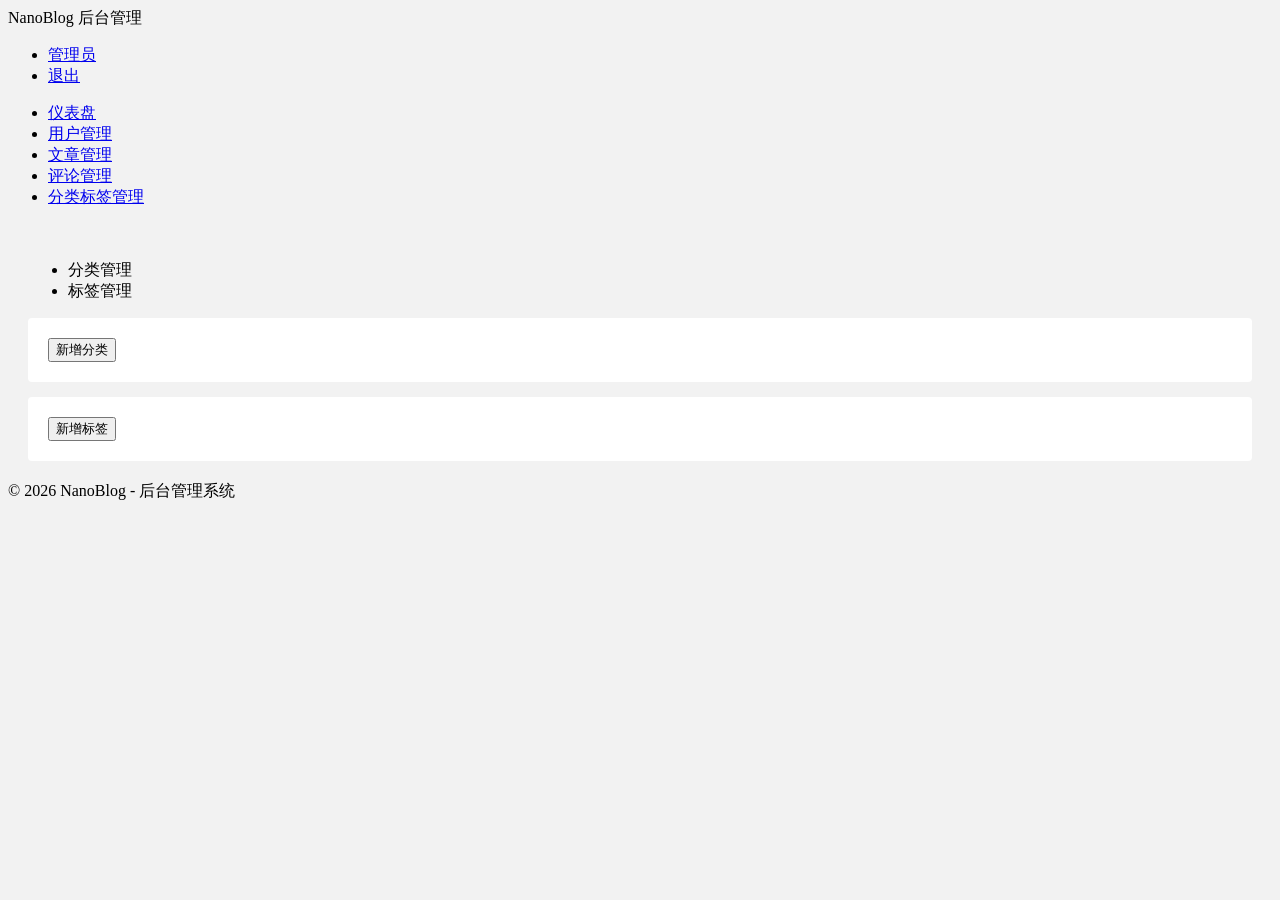
==== src/main/webapp/pages/admin/category.html @ 20801219 "1" ====
<!DOCTYPE html>
<html lang="zh-CN">
<head>
    <meta charset="UTF-8">
    <meta name="viewport" content="width=device-width, initial-scale=1.0">
    <title>分类标签管理 - NanoBlog后台管理</title>
    <link rel="stylesheet" href="/static/lib/layui/css/layui.css">
    <style>
        body { background-color: #f2f2f2; }
        .layui-layout-admin .layui-body { padding: 20px; }
        .tab-content { background: #fff; padding: 20px; border-radius: 4px; margin-top: 15px; }
    </style>
</head>
<body class="layui-layout-body">
<div class="layui-layout layui-layout-admin">
    <!-- 头部 -->
    <div class="layui-header">
        <div class="layui-logo">NanoBlog 后台管理</div>
        <ul class="layui-nav layui-layout-right">
            <li class="layui-nav-item"><a href="javascript:;" id="adminName">管理员</a></li>
            <li class="layui-nav-item"><a href="javascript:;" id="logout">退出</a></li>
        </ul>
    </div>

    <!-- 左侧导航 -->
    <div class="layui-side layui-bg-black">
        <div class="layui-side-scroll">
            <ul class="layui-nav layui-nav-tree" lay-filter="test">
                <li class="layui-nav-item"><a href="dashboard.html">仪表盘</a></li>
                <li class="layui-nav-item"><a href="user.html">用户管理</a></li>
                <li class="layui-nav-item"><a href="post.html">文章管理</a></li>
                <li class="layui-nav-item"><a href="comment.html">评论管理</a></li>
                <li class="layui-nav-item layui-this"><a href="category.html">分类标签管理</a></li>
            </ul>
        </div>
    </div>

    <!-- 内容主体区域 -->
    <div class="layui-body">
        <div class="layui-tab layui-tab-brief" lay-filter="mainTab">
            <ul class="layui-tab-title">
                <li class="layui-this">分类管理</li>
                <li>标签管理</li>
            </ul>
            <div class="layui-tab-content">
                <!-- 分类管理 -->
                <div class="layui-tab-item layui-show">
                    <div class="tab-content">
                        <button class="layui-btn" id="addCategoryBtn">新增分类</button>
                        <table class="layui-hide" id="categoryTable" lay-filter="categoryTable"></table>
                    </div>
                </div>

                <!-- 标签管理 -->
                <div class="layui-tab-item">
                    <div class="tab-content">
                        <button class="layui-btn" id="addTagBtn">新增标签</button>
                        <table class="layui-hide" id="tagTable" lay-filter="tagTable"></table>
                    </div>
                </div>
            </div>
        </div>
    </div>

    <!-- 底部 -->
    <div class="layui-footer">© 2026 NanoBlog - 后台管理系统</div>
</div>

<!-- 操作列模板 -->
<script type="text/html" id="categoryActionTpl">
    <a class="layui-btn layui-btn-xs" lay-event="edit">编辑</a>
    <a class="layui-btn layui-btn-danger layui-btn-xs" lay-event="delete">删除</a>
</script>

<script type="text/html" id="tagActionTpl">
    <a class="layui-btn layui-btn-danger layui-btn-xs" lay-event="delete">删除</a>
</script>

<script src="/static/lib/layui/layui.js"></script>
<script>
    layui.use(['element', 'table', 'layer', 'form'], function(){
        var element = layui.element;
        var table = layui.table;
        var layer = layui.layer;
        var form = layui.form;
        var $ = layui.$;

        // ===================== 分类管理 =====================
        
        // 渲染分类表格
        var categoryTableIns = table.render({
            elem: '#categoryTable',
            url: '/category/list',
            page: false,
            cols: [[
                {field: 'id', title: 'ID', width: 80},
                {field: 'categoryName', title: '分类名称', width: 200},
                {field: 'categorySlug', title: 'Slug', width: 200},
                {field: 'sortOrder', title: '排序', width: 100},
                {title: '操作', width: 150, toolbar: '#categoryActionTpl'}
            ]],
            response: {
                statusCode: 200
            },
            parseData: function(res) {
                return {
                    "code": res.code,
                    "msg": res.msg,
                    "data": res.data
                };
            }
        });

        // 新增分类
        $('#addCategoryBtn').click(function() {
            layer.open({
                type: 1,
                title: '新增分类',
                area: ['500px', '300px'],
                content: '<div style="padding: 20px;">' +
                    '<form class="layui-form" lay-filter="categoryForm">' +
                    '<div class="layui-form-item">' +
                    '<label class="layui-form-label">分类名称</label>' +
                    '<div class="layui-input-block">' +
                    '<input type="text" name="categoryName" required lay-verify="required" placeholder="请输入分类名称" class="layui-input">' +
                    '</div>' +
                    '</div>' +
                    '<div class="layui-form-item">' +
                    '<label class="layui-form-label">Slug</label>' +
                    '<div class="layui-input-block">' +
                    '<input type="text" name="categorySlug" placeholder="请输入slug（可选）" class="layui-input">' +
                    '</div>' +
                    '</div>' +
                    '<div class="layui-form-item">' +
                    '<label class="layui-form-label">排序</label>' +
                    '<div class="layui-input-block">' +
                    '<input type="number" name="sortOrder" value="0" class="layui-input">' +
                    '</div>' +
                    '</div>' +
                    '<div class="layui-form-item">' +
                    '<div class="layui-input-block">' +
                    '<button class="layui-btn" lay-submit lay-filter="submitCategory">提交</button>' +
                    '<button type="reset" class="layui-btn layui-btn-primary">重置</button>' +
                    '</div>' +
                    '</div>' +
                    '</form>' +
                    '</div>',
                success: function(layero, index) {
                    form.render();
                    
                    form.on('submit(submitCategory)', function(data) {
                        $.ajax({
                            url: '/admin/category/add',
                            type: 'POST',
                            contentType: 'application/json',
                            data: JSON.stringify(data.field),
                            success: function(res) {
                                if (res.code === 200) {
                                    layer.msg('添加成功');
                                    layer.close(index);
                                    categoryTableIns.reload();
                                } else {
                                    layer.msg(res.msg || '添加失败');
                                }
                            },
                            error: function() {
                                layer.msg('网络错误');
                            }
                        });
                        return false;
                    });
                }
            });
        });

        // 监听分类工具条
        table.on('tool(categoryTable)', function(obj){
            var data = obj.data;
            var layEvent = obj.event;

            if(layEvent === 'edit'){
                layer.open({
                    type: 1,
                    title: '编辑分类',
                    area: ['500px', '300px'],
                    content: '<div style="padding: 20px;">' +
                        '<form class="layui-form" lay-filter="editCategoryForm">' +
                        '<div class="layui-form-item">' +
                        '<label class="layui-form-label">分类名称</label>' +
                        '<div class="layui-input-block">' +
                        '<input type="text" name="categoryName" value="' + data.categoryName + '" required lay-verify="required" class="layui-input">' +
                        '</div>' +
                        '</div>' +
                        '<div class="layui-form-item">' +
                        '<label class="layui-form-label">排序</label>' +
                        '<div class="layui-input-block">' +
                        '<input type="number" name="sortOrder" value="' + data.sortOrder + '" class="layui-input">' +
                        '</div>' +
                        '</div>' +
                        '<div class="layui-form-item">' +
                        '<div class="layui-input-block">' +
                        '<button class="layui-btn" lay-submit lay-filter="submitEditCategory">提交</button>' +
                        '</div>' +
                        '</div>' +
                        '</form>' +
                        '</div>',
                    success: function(layero, index) {
                        form.render();
                        
                        form.on('submit(submitEditCategory)', function(formData) {
                            $.ajax({
                                url: '/admin/category/' + data.id,
                                type: 'PUT',
                                contentType: 'application/json',
                                data: JSON.stringify(formData.field),
                                success: function(res) {
                                    if (res.code === 200) {
                                        layer.msg('修改成功');
                                        layer.close(index);
                                        categoryTableIns.reload();
                                    } else {
                                        layer.msg(res.msg || '修改失败');
                                    }
                                },
                                error: function() {
                                    layer.msg('网络错误');
                                }
                            });
                            return false;
                        });
                    }
                });
            } else if(layEvent === 'delete'){
                layer.confirm('确定要删除该分类吗？如果该分类下还有文章将无法删除。', function(index){
                    $.ajax({
                        url: '/admin/category/' + data.id,
                        type: 'DELETE',
                        success: function(res) {
                            if (res.code === 200) {
                                layer.msg('删除成功');
                                obj.del();
                            } else {
                                layer.msg(res.msg || '删除失败');
                            }
                        },
                        error: function() {
                            layer.msg('网络错误');
                        }
                    });
                    layer.close(index);
                });
            }
        });

        // ===================== 标签管理 =====================
        
        // 渲染标签表格
        var tagTableIns = table.render({
            elem: '#tagTable',
            url: '/tag/list',
            page: false,
            cols: [[
                {field: 'id', title: 'ID', width: 80},
                {field: 'tagName', title: '标签名称', width: 200},
                {field: 'tagSlug', title: 'Slug', width: 200},
                {title: '操作', width: 100, toolbar: '#tagActionTpl'}
            ]],
            response: {
                statusCode: 200
            },
            parseData: function(res) {
                return {
                    "code": res.code,
                    "msg": res.msg,
                    "data": res.data
                };
            }
        });

        // 新增标签
        $('#addTagBtn').click(function() {
            layer.open({
                type: 1,
                title: '新增标签',
                area: ['500px', '250px'],
                content: '<div style="padding: 20px;">' +
                    '<form class="layui-form" lay-filter="tagForm">' +
                    '<div class="layui-form-item">' +
                    '<label class="layui-form-label">标签名称</label>' +
                    '<div class="layui-input-block">' +
                    '<input type="text" name="tagName" required lay-verify="required" placeholder="请输入标签名称" class="layui-input">' +
                    '</div>' +
                    '</div>' +
                    '<div class="layui-form-item">' +
                    '<label class="layui-form-label">Slug</label>' +
                    '<div class="layui-input-block">' +
                    '<input type="text" name="tagSlug" placeholder="请输入slug（可选）" class="layui-input">' +
                    '</div>' +
                    '</div>' +
                    '<div class="layui-form-item">' +
                    '<div class="layui-input-block">' +
                    '<button class="layui-btn" lay-submit lay-filter="submitTag">提交</button>' +
                    '<button type="reset" class="layui-btn layui-btn-primary">重置</button>' +
                    '</div>' +
                    '</div>' +
                    '</form>' +
                    '</div>',
                success: function(layero, index) {
                    form.render();
                    
                    form.on('submit(submitTag)', function(data) {
                        $.ajax({
                            url: '/admin/tag/add',
                            type: 'POST',
                            contentType: 'application/json',
                            data: JSON.stringify(data.field),
                            success: function(res) {
                                if (res.code === 200) {
                                    layer.msg('添加成功');
                                    layer.close(index);
                                    tagTableIns.reload();
                                } else {
                                    layer.msg(res.msg || '添加失败');
                                }
                            },
                            error: function() {
                                layer.msg('网络错误');
                            }
                        });
                        return false;
                    });
                }
            });
        });

        // 监听标签工具条
        table.on('tool(tagTable)', function(obj){
            var data = obj.data;
            var layEvent = obj.event;

            if(layEvent === 'delete'){
                layer.confirm('确定要删除该标签吗？', function(index){
                    $.ajax({
                        url: '/admin/tag/' + data.id,
                        type: 'DELETE',
                        success: function(res) {
                            if (res.code === 200) {
                                layer.msg('删除成功');
                                obj.del();
                            } else {
                                layer.msg(res.msg || '删除失败');
                            }
                        },
                        error: function() {
                            layer.msg('网络错误');
                        }
                    });
                    layer.close(index);
                });
            }
        });

        // 退出登录
        $('#logout').click(function() {
            layer.confirm('确定要退出吗？', function(index){
                $.post('/user/logout', function(res) {
                    if (res.code === 200) {
                        window.location.href = '/pages/front/login.html';
                    }
                });
                layer.close(index);
            });
        });
    });
</script>
</body>
</html>
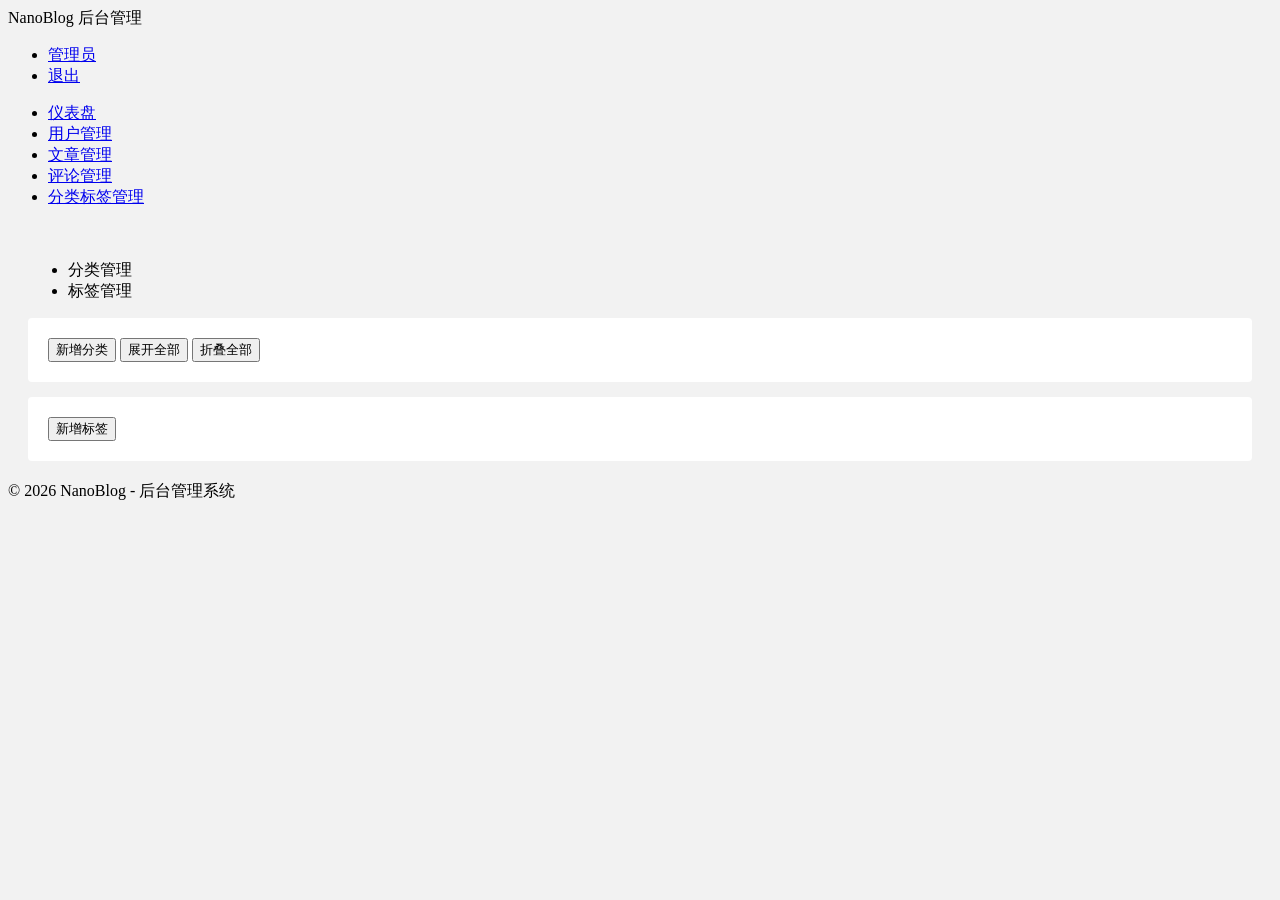
==== commit bef5875f: "1" ====
--- a/src/main/webapp/pages/admin/category.html
+++ b/src/main/webapp/pages/admin/category.html
@@ -9,6 +9,7 @@
         body { background-color: #f2f2f2; }
         .layui-layout-admin .layui-body { padding: 20px; }
         .tab-content { background: #fff; padding: 20px; border-radius: 4px; margin-top: 15px; }
+        .layui-table-tree-nodeIcon > i { font-size: 16px; }
     </style>
 </head>
 <body class="layui-layout-body">
@@ -47,6 +48,8 @@
                 <div class="layui-tab-item layui-show">
                     <div class="tab-content">
                         <button class="layui-btn" id="addCategoryBtn">新增分类</button>
+                        <button class="layui-btn layui-btn-normal" id="expandAllBtn">展开全部</button>
+                        <button class="layui-btn layui-btn-warm" id="collapseAllBtn">折叠全部</button>
                         <table class="layui-hide" id="categoryTable" lay-filter="categoryTable"></table>
                     </div>
                 </div>
@@ -86,18 +89,30 @@
         var $ = layui.$;
 
         // ===================== 分类管理 =====================
-        
-        // 渲染分类表格
+
+        // 渲染分类表格（树形结构）
         var categoryTableIns = table.render({
             elem: '#categoryTable',
             url: '/category/list',
             page: false,
+            height: 'full-200',
+            tree: {
+                idName: 'id',
+                pidName: 'parentId',
+                childName: 'children'
+            },
             cols: [[
-                {field: 'id', title: 'ID', width: 80},
-                {field: 'categoryName', title: '分类名称', width: 200},
+                {field: 'id', title: 'ID', width: 80, sort: true},
+                {field: 'categoryName', title: '分类名称', minWidth: 200, templet: function(d) {
+                        var icon = d.children && d.children.length > 0 ? '&#xe625;' : '&#xe626;';
+                        return '<i class="layui-icon" style="margin-right: 5px;">' + icon + '</i>' + d.categoryName;
+                    }},
                 {field: 'categorySlug', title: 'Slug', width: 200},
-                {field: 'sortOrder', title: '排序', width: 100},
-                {title: '操作', width: 150, toolbar: '#categoryActionTpl'}
+                {field: 'sortOrder', title: '排序', width: 100, sort: true},
+                {field: 'status', title: '状态', width: 100, templet: function(d) {
+                        return d.status === 1 ? '<span style="color: #5FB878;">启用</span>' : '<span style="color: #FF5722;">禁用</span>';
+                    }},
+                {title: '操作', width: 150, toolbar: '#categoryActionTpl', fixed: 'right'}
             ]],
             response: {
                 statusCode: 200
@@ -108,118 +123,115 @@
                     "msg": res.msg,
                     "data": res.data
                 };
+            },
+            done: function(res, curr, count) {
+                console.log('树形表格加载完成', count);
             }
         });
+
+        // 展开全部
+        $('#expandAllBtn').click(function() {
+            $('.layui-table-tree-flexIcon').each(function() {
+                if ($(this).hasClass('layui-table-tree-expand')) {
+                    $(this).trigger('click');
+                }
+            });
+        });
+
+        // 折叠全部
+        $('#collapseAllBtn').click(function() {
+            $('.layui-table-tree-flexIcon').each(function() {
+                if ($(this).hasClass('layui-table-tree-pack')) {
+                    $(this).trigger('click');
+                }
+            });
+        });
+
+        // 获取分类列表用于父分类选择
+        function getCategoryList(callback) {
+            $.get('/category/list', function(res) {
+                if (res.code === 200) {
+                    callback(res.data);
+                } else {
+                    layer.msg('获取分类列表失败');
+                }
+            }).fail(function() {
+                layer.msg('网络错误');
+            });
+        }
 
         // 新增分类
         $('#addCategoryBtn').click(function() {
-            layer.open({
-                type: 1,
-                title: '新增分类',
-                area: ['500px', '300px'],
-                content: '<div style="padding: 20px;">' +
-                    '<form class="layui-form" lay-filter="categoryForm">' +
-                    '<div class="layui-form-item">' +
-                    '<label class="layui-form-label">分类名称</label>' +
-                    '<div class="layui-input-block">' +
-                    '<input type="text" name="categoryName" required lay-verify="required" placeholder="请输入分类名称" class="layui-input">' +
-                    '</div>' +
-                    '</div>' +
-                    '<div class="layui-form-item">' +
-                    '<label class="layui-form-label">Slug</label>' +
-                    '<div class="layui-input-block">' +
-                    '<input type="text" name="categorySlug" placeholder="请输入slug（可选）" class="layui-input">' +
-                    '</div>' +
-                    '</div>' +
-                    '<div class="layui-form-item">' +
-                    '<label class="layui-form-label">排序</label>' +
-                    '<div class="layui-input-block">' +
-                    '<input type="number" name="sortOrder" value="0" class="layui-input">' +
-                    '</div>' +
-                    '</div>' +
-                    '<div class="layui-form-item">' +
-                    '<div class="layui-input-block">' +
-                    '<button class="layui-btn" lay-submit lay-filter="submitCategory">提交</button>' +
-                    '<button type="reset" class="layui-btn layui-btn-primary">重置</button>' +
-                    '</div>' +
-                    '</div>' +
-                    '</form>' +
-                    '</div>',
-                success: function(layero, index) {
-                    form.render();
-                    
-                    form.on('submit(submitCategory)', function(data) {
-                        $.ajax({
-                            url: '/admin/category/add',
-                            type: 'POST',
-                            contentType: 'application/json',
-                            data: JSON.stringify(data.field),
-                            success: function(res) {
-                                if (res.code === 200) {
-                                    layer.msg('添加成功');
-                                    layer.close(index);
-                                    categoryTableIns.reload();
-                                } else {
-                                    layer.msg(res.msg || '添加失败');
-                                }
-                            },
-                            error: function() {
-                                layer.msg('网络错误');
-                            }
-                        });
-                        return false;
-                    });
-                }
-            });
-        });
-
-        // 监听分类工具条
-        table.on('tool(categoryTable)', function(obj){
-            var data = obj.data;
-            var layEvent = obj.event;
-
-            if(layEvent === 'edit'){
+            getCategoryList(function(categoryList) {
+                var parentOptions = '<option value="0">无（作为顶级分类）</option>';
+                categoryList.forEach(function(cat) {
+                    parentOptions += '<option value="' + cat.id + '">' + cat.categoryName + '</option>';
+                });
+
                 layer.open({
                     type: 1,
-                    title: '编辑分类',
-                    area: ['500px', '300px'],
+                    title: '新增分类',
+                    area: ['500px', '380px'],
                     content: '<div style="padding: 20px;">' +
-                        '<form class="layui-form" lay-filter="editCategoryForm">' +
+                        '<form class="layui-form" lay-filter="categoryForm">' +
+                        '<div class="layui-form-item">' +
+                        '<label class="layui-form-label">父分类</label>' +
+                        '<div class="layui-input-block">' +
+                        '<select name="parentId">' + parentOptions + '</select>' +
+                        '</div>' +
+                        '</div>' +
                         '<div class="layui-form-item">' +
                         '<label class="layui-form-label">分类名称</label>' +
                         '<div class="layui-input-block">' +
-                        '<input type="text" name="categoryName" value="' + data.categoryName + '" required lay-verify="required" class="layui-input">' +
+                        '<input type="text" name="categoryName" required lay-verify="required" placeholder="请输入分类名称" class="layui-input">' +
+                        '</div>' +
+                        '</div>' +
+                        '<div class="layui-form-item">' +
+                        '<label class="layui-form-label">Slug</label>' +
+                        '<div class="layui-input-block">' +
+                        '<input type="text" name="categorySlug" placeholder="请输入slug（可选）" class="layui-input">' +
                         '</div>' +
                         '</div>' +
                         '<div class="layui-form-item">' +
                         '<label class="layui-form-label">排序</label>' +
                         '<div class="layui-input-block">' +
-                        '<input type="number" name="sortOrder" value="' + data.sortOrder + '" class="layui-input">' +
-                        '</div>' +
-                        '</div>' +
-                        '<div class="layui-form-item">' +
-                        '<div class="layui-input-block">' +
-                        '<button class="layui-btn" lay-submit lay-filter="submitEditCategory">提交</button>' +
+                        '<input type="number" name="sortOrder" value="0" class="layui-input">' +
+                        '</div>' +
+                        '</div>' +
+                        '<div class="layui-form-item">' +
+                        '<label class="layui-form-label">状态</label>' +
+                        '<div class="layui-input-block">' +
+                        '<input type="radio" name="status" value="1" title="启用" checked>' +
+                        '<input type="radio" name="status" value="0" title="禁用">' +
+                        '</div>' +
+                        '</div>' +
+                        '<div class="layui-form-item">' +
+                        '<div class="layui-input-block">' +
+                        '<button class="layui-btn" lay-submit lay-filter="submitCategory">提交</button>' +
+                        '<button type="reset" class="layui-btn layui-btn-primary">重置</button>' +
                         '</div>' +
                         '</div>' +
                         '</form>' +
                         '</div>',
                     success: function(layero, index) {
                         form.render();
-                        
-                        form.on('submit(submitEditCategory)', function(formData) {
+
+                        form.on('submit(submitCategory)', function(data) {
+                            data.field.parentId = parseInt(data.field.parentId) || 0;
+                            data.field.sortOrder = parseInt(data.field.sortOrder) || 0;
+                            data.field.status = parseInt(data.field.status);
                             $.ajax({
-                                url: '/admin/category/' + data.id,
-                                type: 'PUT',
+                                url: '/admin/category/add',
+                                type: 'POST',
                                 contentType: 'application/json',
-                                data: JSON.stringify(formData.field),
+                                data: JSON.stringify(data.field),
                                 success: function(res) {
                                     if (res.code === 200) {
-                                        layer.msg('修改成功');
+                                        layer.msg('添加成功');
                                         layer.close(index);
                                         categoryTableIns.reload();
                                     } else {
-                                        layer.msg(res.msg || '修改失败');
+                                        layer.msg(res.msg || '添加失败');
                                     }
                                 },
                                 error: function() {
@@ -230,15 +242,104 @@
                         });
                     }
                 });
+            });
+        });
+
+        // 监听分类工具条
+        table.on('tool(categoryTable)', function(obj){
+            var data = obj.data;
+            var layEvent = obj.event;
+
+            if(layEvent === 'edit'){
+                getCategoryList(function(categoryList) {
+                    var parentOptions = '<option value="0">无（作为顶级分类）</option>';
+                    categoryList.forEach(function(cat) {
+                        if (cat.id !== data.id) {
+                            var selected = cat.parentId === data.parentId && cat.id === data.parentId ? 'selected' : '';
+                            if (data.parentId && cat.id == data.parentId) {
+                                selected = 'selected';
+                            }
+                            parentOptions += '<option value="' + cat.id + '" ' + selected + '>' + cat.categoryName + '</option>';
+                        }
+                    });
+
+                    layer.open({
+                        type: 1,
+                        title: '编辑分类',
+                        area: ['500px', '380px'],
+                        content: '<div style="padding: 20px;">' +
+                            '<form class="layui-form" lay-filter="editCategoryForm">' +
+                            '<div class="layui-form-item">' +
+                            '<label class="layui-form-label">父分类</label>' +
+                            '<div class="layui-input-block">' +
+                            '<select name="parentId">' + parentOptions + '</select>' +
+                            '</div>' +
+                            '</div>' +
+                            '<div class="layui-form-item">' +
+                            '<label class="layui-form-label">分类名称</label>' +
+                            '<div class="layui-input-block">' +
+                            '<input type="text" name="categoryName" value="' + data.categoryName + '" required lay-verify="required" class="layui-input">' +
+                            '</div>' +
+                            '</div>' +
+                            '<div class="layui-form-item">' +
+                            '<label class="layui-form-label">排序</label>' +
+                            '<div class="layui-input-block">' +
+                            '<input type="number" name="sortOrder" value="' + data.sortOrder + '" class="layui-input">' +
+                            '</div>' +
+                            '</div>' +
+                            '<div class="layui-form-item">' +
+                            '<label class="layui-form-label">状态</label>' +
+                            '<div class="layui-input-block">' +
+                            '<input type="radio" name="status" value="1" title="启用"' + (data.status === 1 ? ' checked' : '') + '>' +
+                            '<input type="radio" name="status" value="0" title="禁用"' + (data.status === 0 ? ' checked' : '') + '>' +
+                            '</div>' +
+                            '</div>' +
+                            '<div class="layui-form-item">' +
+                            '<div class="layui-input-block">' +
+                            '<button class="layui-btn" lay-submit lay-filter="submitEditCategory">提交</button>' +
+                            '</div>' +
+                            '</div>' +
+                            '</form>' +
+                            '</div>',
+                        success: function(layero, index) {
+                            form.render();
+
+                            form.on('submit(submitEditCategory)', function(formData) {
+                                formData.field.parentId = parseInt(formData.field.parentId) || 0;
+                                formData.field.sortOrder = parseInt(formData.field.sortOrder) || 0;
+                                formData.field.status = parseInt(formData.field.status);
+                                $.ajax({
+                                    url: '/admin/category/' + data.id,
+                                    type: 'PUT',
+                                    contentType: 'application/json',
+                                    data: JSON.stringify(formData.field),
+                                    success: function(res) {
+                                        if (res.code === 200) {
+                                            layer.msg('修改成功');
+                                            layer.close(index);
+                                            categoryTableIns.reload();
+                                        } else {
+                                            layer.msg(res.msg || '修改失败');
+                                        }
+                                    },
+                                    error: function() {
+                                        layer.msg('网络错误');
+                                    }
+                                });
+                                return false;
+                            });
+                        }
+                    });
+                });
             } else if(layEvent === 'delete'){
-                layer.confirm('确定要删除该分类吗？如果该分类下还有文章将无法删除。', function(index){
+                layer.confirm('确定要删除该分类吗？如果该分类下还有文章或子分类将无法删除。', function(index){
                     $.ajax({
                         url: '/admin/category/' + data.id,
                         type: 'DELETE',
                         success: function(res) {
                             if (res.code === 200) {
                                 layer.msg('删除成功');
-                                obj.del();
+                                categoryTableIns.reload();
                             } else {
                                 layer.msg(res.msg || '删除失败');
                             }
@@ -253,7 +354,7 @@
         });
 
         // ===================== 标签管理 =====================
-        
+
         // 渲染标签表格
         var tagTableIns = table.render({
             elem: '#tagTable',
@@ -307,7 +408,7 @@
                     '</div>',
                 success: function(layero, index) {
                     form.render();
-                    
+
                     form.on('submit(submitTag)', function(data) {
                         $.ajax({
                             url: '/admin/tag/add',
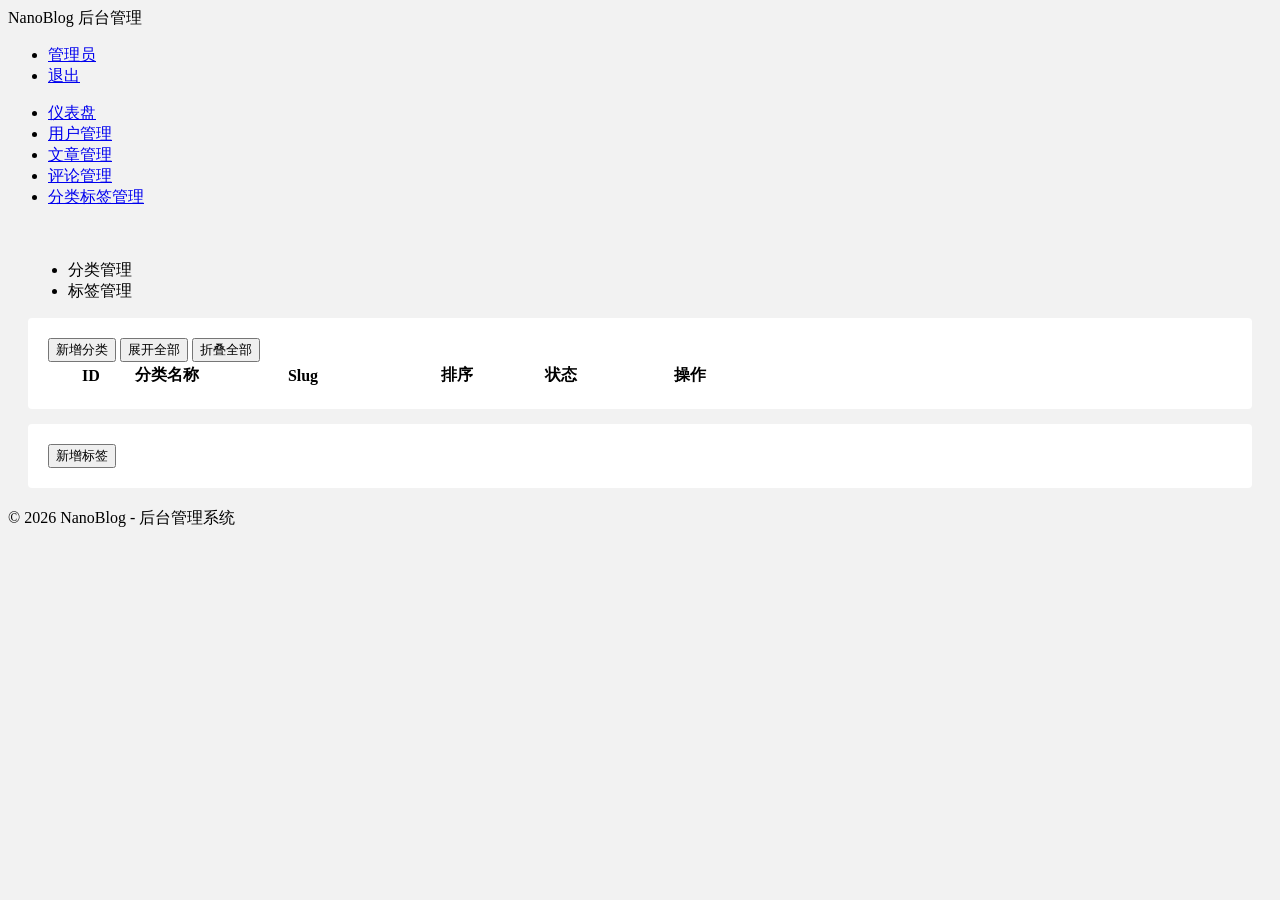
==== commit cf216369: "1" ====
--- a/src/main/webapp/pages/admin/category.html
+++ b/src/main/webapp/pages/admin/category.html
@@ -9,7 +9,11 @@
         body { background-color: #f2f2f2; }
         .layui-layout-admin .layui-body { padding: 20px; }
         .tab-content { background: #fff; padding: 20px; border-radius: 4px; margin-top: 15px; }
-        .layui-table-tree-nodeIcon > i { font-size: 16px; }
+        .tree-indent { display: inline-block; width: 20px; }
+        .tree-icon { cursor: pointer; margin-right: 5px; user-select: none; }
+        .tree-icon:hover { color: #1E9FFF; }
+        .child-row { display: none; }
+        .child-row.show { display: table-row; }
     </style>
 </head>
 <body class="layui-layout-body">
@@ -50,7 +54,20 @@
                         <button class="layui-btn" id="addCategoryBtn">新增分类</button>
                         <button class="layui-btn layui-btn-normal" id="expandAllBtn">展开全部</button>
                         <button class="layui-btn layui-btn-warm" id="collapseAllBtn">折叠全部</button>
-                        <table class="layui-hide" id="categoryTable" lay-filter="categoryTable"></table>
+                        <table class="layui-table" id="categoryTable" lay-size="sm">
+                            <thead>
+                                <tr>
+                                    <th width="80">ID</th>
+                                    <th>分类名称</th>
+                                    <th width="200">Slug</th>
+                                    <th width="100">排序</th>
+                                    <th width="100">状态</th>
+                                    <th width="150">操作</th>
+                                </tr>
+                            </thead>
+                            <tbody id="categoryTableBody">
+                            </tbody>
+                        </table>
                     </div>
                 </div>
 
@@ -69,82 +86,126 @@
     <div class="layui-footer">© 2026 NanoBlog - 后台管理系统</div>
 </div>
 
-<!-- 操作列模板 -->
-<script type="text/html" id="categoryActionTpl">
-    <a class="layui-btn layui-btn-xs" lay-event="edit">编辑</a>
-    <a class="layui-btn layui-btn-danger layui-btn-xs" lay-event="delete">删除</a>
-</script>
-
-<script type="text/html" id="tagActionTpl">
-    <a class="layui-btn layui-btn-danger layui-btn-xs" lay-event="delete">删除</a>
-</script>
-
 <script src="/static/lib/layui/layui.js"></script>
 <script>
-    layui.use(['element', 'table', 'layer', 'form'], function(){
+    layui.use(['element', 'layer', 'form'], function(){
         var element = layui.element;
-        var table = layui.table;
         var layer = layui.layer;
         var form = layui.form;
         var $ = layui.$;
 
         // ===================== 分类管理 =====================
 
-        // 渲染分类表格（树形结构）
-        var categoryTableIns = table.render({
-            elem: '#categoryTable',
-            url: '/category/list',
-            page: false,
-            height: 'full-200',
-            tree: {
-                idName: 'id',
-                pidName: 'parentId',
-                childName: 'children'
-            },
-            cols: [[
-                {field: 'id', title: 'ID', width: 80, sort: true},
-                {field: 'categoryName', title: '分类名称', minWidth: 200, templet: function(d) {
-                        var icon = d.children && d.children.length > 0 ? '&#xe625;' : '&#xe626;';
-                        return '<i class="layui-icon" style="margin-right: 5px;">' + icon + '</i>' + d.categoryName;
-                    }},
-                {field: 'categorySlug', title: 'Slug', width: 200},
-                {field: 'sortOrder', title: '排序', width: 100, sort: true},
-                {field: 'status', title: '状态', width: 100, templet: function(d) {
-                        return d.status === 1 ? '<span style="color: #5FB878;">启用</span>' : '<span style="color: #FF5722;">禁用</span>';
-                    }},
-                {title: '操作', width: 150, toolbar: '#categoryActionTpl', fixed: 'right'}
-            ]],
-            response: {
-                statusCode: 200
-            },
-            parseData: function(res) {
-                return {
-                    "code": res.code,
-                    "msg": res.msg,
-                    "data": res.data
-                };
-            },
-            done: function(res, curr, count) {
-                console.log('树形表格加载完成', count);
+        var allCategories = [];
+        var expandedNodes = new Set();
+
+        // 加载分类数据
+        function loadCategories() {
+            $.get('/category/list', function(res) {
+                if (res.code === 200) {
+                    allCategories = res.data;
+                    renderCategoryTree();
+                } else {
+                    layer.msg('加载分类失败');
+                }
+            }).fail(function() {
+                layer.msg('网络错误');
+            });
+        }
+
+        // 渲染分类树
+        function renderCategoryTree() {
+            var tbody = $('#categoryTableBody');
+            tbody.empty();
+
+            var parentMap = {};
+            allCategories.forEach(function(cat) {
+                var pid = cat.parentId || 0;
+                if (!parentMap[pid]) {
+                    parentMap[pid] = [];
+                }
+                parentMap[pid].push(cat);
+            });
+
+            var parents = parentMap[0] || [];
+            parents.sort(function(a, b) { return a.sortOrder - b.sortOrder; });
+
+            parents.forEach(function(parent) {
+                renderCategoryRow(tbody, parent, parentMap, 0);
+            });
+        }
+
+        // 渲染单行
+        function renderCategoryRow(tbody, category, parentMap, level) {
+            var children = parentMap[category.id] || [];
+            var hasChildren = children.length > 0;
+            var isExpanded = expandedNodes.has(category.id);
+            var indent = '';
+            for (var i = 0; i < level; i++) {
+                indent += '<span class="tree-indent"></span>';
             }
+
+            var icon = '';
+            if (hasChildren) {
+                icon = isExpanded ?
+                    '<i class="layui-icon layui-icon-down tree-icon" data-id="' + category.id + '"></i>' :
+                    '<i class="layui-icon layui-icon-right tree-icon" data-id="' + category.id + '"></i>';
+            } else {
+                icon = '<i class="layui-icon layui-icon-file" style="margin-right: 5px; color: #ccc;"></i>';
+            }
+
+            var statusHtml = category.status === 1 ?
+                '<span style="color: #5FB878;">启用</span>' :
+                '<span style="color: #FF5722;">禁用</span>';
+
+            var row = '<tr data-id="' + category.id + '" data-level="' + level + '">';
+            row += '<td>' + category.id + '</td>';
+            row += '<td>' + indent + icon + category.categoryName + '</td>';
+            row += '<td>' + category.categorySlug + '</td>';
+            row += '<td>' + category.sortOrder + '</td>';
+            row += '<td>' + statusHtml + '</td>';
+            row += '<td>';
+            row += '<button class="layui-btn layui-btn-xs edit-category" data-id="' + category.id + '">编辑</button>';
+            row += '<button class="layui-btn layui-btn-danger layui-btn-xs delete-category" data-id="' + category.id + '">删除</button>';
+            row += '</td>';
+            row += '</tr>';
+
+            tbody.append(row);
+
+            if (hasChildren && isExpanded) {
+                children.sort(function(a, b) { return a.sortOrder - b.sortOrder; });
+                children.forEach(function(child) {
+                    renderCategoryRow(tbody, child, parentMap, level + 1);
+                });
+            }
+        }
+
+        // 点击展开/折叠图标
+        $(document).on('click', '.tree-icon', function(e) {
+            e.stopPropagation();
+            var id = parseInt($(this).data('id'));
+
+            if (expandedNodes.has(id)) {
+                expandedNodes.delete(id);
+            } else {
+                expandedNodes.add(id);
+            }
+
+            renderCategoryTree();
         });
 
         // 展开全部
         $('#expandAllBtn').click(function() {
-            $('.layui-table-tree-flexIcon').each(function() {
-                if ($(this).hasClass('layui-table-tree-expand')) {
-                    $(this).trigger('click');
-                }
-            });
+            allCategories.forEach(function(cat) {
+                expandedNodes.add(cat.id);
+            });
+            renderCategoryTree();
         });
 
         // 折叠全部
         $('#collapseAllBtn').click(function() {
-            $('.layui-table-tree-flexIcon').each(function() {
-                if ($(this).hasClass('layui-table-tree-pack')) {
-                    $(this).trigger('click');
-                }
-            });
+            expandedNodes.clear();
+            renderCategoryTree();
         });
 
         // 获取分类列表用于父分类选择
@@ -229,7 +290,7 @@
                                     if (res.code === 200) {
                                         layer.msg('添加成功');
                                         layer.close(index);
-                                        categoryTableIns.reload();
+                                        loadCategories();
                                     } else {
                                         layer.msg(res.msg || '添加失败');
                                     }
@@ -245,118 +306,121 @@
             });
         });
 
-        // 监听分类工具条
-        table.on('tool(categoryTable)', function(obj){
-            var data = obj.data;
-            var layEvent = obj.event;
-
-            if(layEvent === 'edit'){
-                getCategoryList(function(categoryList) {
-                    var parentOptions = '<option value="0">无（作为顶级分类）</option>';
-                    categoryList.forEach(function(cat) {
-                        if (cat.id !== data.id) {
-                            var selected = cat.parentId === data.parentId && cat.id === data.parentId ? 'selected' : '';
-                            if (data.parentId && cat.id == data.parentId) {
-                                selected = 'selected';
-                            }
-                            parentOptions += '<option value="' + cat.id + '" ' + selected + '>' + cat.categoryName + '</option>';
+        // 编辑分类
+        $(document).on('click', '.edit-category', function() {
+            var id = parseInt($(this).data('id'));
+            var category = allCategories.find(function(c) { return c.id === id; });
+            if (!category) return;
+
+            getCategoryList(function(categoryList) {
+                var parentOptions = '<option value="0">无（作为顶级分类）</option>';
+                categoryList.forEach(function(cat) {
+                    if (cat.id !== category.id) {
+                        var selected = category.parentId && cat.id == category.parentId ? 'selected' : '';
+                        parentOptions += '<option value="' + cat.id + '" ' + selected + '>' + cat.categoryName + '</option>';
+                    }
+                });
+
+                layer.open({
+                    type: 1,
+                    title: '编辑分类',
+                    area: ['500px', '380px'],
+                    content: '<div style="padding: 20px;">' +
+                        '<form class="layui-form" lay-filter="editCategoryForm">' +
+                        '<div class="layui-form-item">' +
+                        '<label class="layui-form-label">父分类</label>' +
+                        '<div class="layui-input-block">' +
+                        '<select name="parentId">' + parentOptions + '</select>' +
+                        '</div>' +
+                        '</div>' +
+                        '<div class="layui-form-item">' +
+                        '<label class="layui-form-label">分类名称</label>' +
+                        '<div class="layui-input-block">' +
+                        '<input type="text" name="categoryName" value="' + category.categoryName + '" required lay-verify="required" class="layui-input">' +
+                        '</div>' +
+                        '</div>' +
+                        '<div class="layui-form-item">' +
+                        '<label class="layui-form-label">排序</label>' +
+                        '<div class="layui-input-block">' +
+                        '<input type="number" name="sortOrder" value="' + category.sortOrder + '" class="layui-input">' +
+                        '</div>' +
+                        '</div>' +
+                        '<div class="layui-form-item">' +
+                        '<label class="layui-form-label">状态</label>' +
+                        '<div class="layui-input-block">' +
+                        '<input type="radio" name="status" value="1" title="启用"' + (category.status === 1 ? ' checked' : '') + '>' +
+                        '<input type="radio" name="status" value="0" title="禁用"' + (category.status === 0 ? ' checked' : '') + '>' +
+                        '</div>' +
+                        '</div>' +
+                        '<div class="layui-form-item">' +
+                        '<div class="layui-input-block">' +
+                        '<button class="layui-btn" lay-submit lay-filter="submitEditCategory">提交</button>' +
+                        '</div>' +
+                        '</div>' +
+                        '</form>' +
+                        '</div>',
+                    success: function(layero, index) {
+                        form.render();
+
+                        form.on('submit(submitEditCategory)', function(formData) {
+                            formData.field.parentId = parseInt(formData.field.parentId) || 0;
+                            formData.field.sortOrder = parseInt(formData.field.sortOrder) || 0;
+                            formData.field.status = parseInt(formData.field.status);
+                            $.ajax({
+                                url: '/admin/category/' + category.id,
+                                type: 'PUT',
+                                contentType: 'application/json',
+                                data: JSON.stringify(formData.field),
+                                success: function(res) {
+                                    if (res.code === 200) {
+                                        layer.msg('修改成功');
+                                        layer.close(index);
+                                        loadCategories();
+                                    } else {
+                                        layer.msg(res.msg || '修改失败');
+                                    }
+                                },
+                                error: function() {
+                                    layer.msg('网络错误');
+                                }
+                            });
+                            return false;
+                        });
+                    }
+                });
+            });
+        });
+
+        // 删除分类
+        $(document).on('click', '.delete-category', function() {
+            var id = parseInt($(this).data('id'));
+            layer.confirm('确定要删除该分类吗？如果该分类下还有文章或子分类将无法删除。', function(index){
+                $.ajax({
+                    url: '/admin/category/' + id,
+                    type: 'DELETE',
+                    success: function(res) {
+                        if (res.code === 200) {
+                            layer.msg('删除成功');
+                            loadCategories();
+                        } else {
+                            layer.msg(res.msg || '删除失败');
                         }
-                    });
-
-                    layer.open({
-                        type: 1,
-                        title: '编辑分类',
-                        area: ['500px', '380px'],
-                        content: '<div style="padding: 20px;">' +
-                            '<form class="layui-form" lay-filter="editCategoryForm">' +
-                            '<div class="layui-form-item">' +
-                            '<label class="layui-form-label">父分类</label>' +
-                            '<div class="layui-input-block">' +
-                            '<select name="parentId">' + parentOptions + '</select>' +
-                            '</div>' +
-                            '</div>' +
-                            '<div class="layui-form-item">' +
-                            '<label class="layui-form-label">分类名称</label>' +
-                            '<div class="layui-input-block">' +
-                            '<input type="text" name="categoryName" value="' + data.categoryName + '" required lay-verify="required" class="layui-input">' +
-                            '</div>' +
-                            '</div>' +
-                            '<div class="layui-form-item">' +
-                            '<label class="layui-form-label">排序</label>' +
-                            '<div class="layui-input-block">' +
-                            '<input type="number" name="sortOrder" value="' + data.sortOrder + '" class="layui-input">' +
-                            '</div>' +
-                            '</div>' +
-                            '<div class="layui-form-item">' +
-                            '<label class="layui-form-label">状态</label>' +
-                            '<div class="layui-input-block">' +
-                            '<input type="radio" name="status" value="1" title="启用"' + (data.status === 1 ? ' checked' : '') + '>' +
-                            '<input type="radio" name="status" value="0" title="禁用"' + (data.status === 0 ? ' checked' : '') + '>' +
-                            '</div>' +
-                            '</div>' +
-                            '<div class="layui-form-item">' +
-                            '<div class="layui-input-block">' +
-                            '<button class="layui-btn" lay-submit lay-filter="submitEditCategory">提交</button>' +
-                            '</div>' +
-                            '</div>' +
-                            '</form>' +
-                            '</div>',
-                        success: function(layero, index) {
-                            form.render();
-
-                            form.on('submit(submitEditCategory)', function(formData) {
-                                formData.field.parentId = parseInt(formData.field.parentId) || 0;
-                                formData.field.sortOrder = parseInt(formData.field.sortOrder) || 0;
-                                formData.field.status = parseInt(formData.field.status);
-                                $.ajax({
-                                    url: '/admin/category/' + data.id,
-                                    type: 'PUT',
-                                    contentType: 'application/json',
-                                    data: JSON.stringify(formData.field),
-                                    success: function(res) {
-                                        if (res.code === 200) {
-                                            layer.msg('修改成功');
-                                            layer.close(index);
-                                            categoryTableIns.reload();
-                                        } else {
-                                            layer.msg(res.msg || '修改失败');
-                                        }
-                                    },
-                                    error: function() {
-                                        layer.msg('网络错误');
-                                    }
-                                });
-                                return false;
-                            });
-                        }
-                    });
-                });
-            } else if(layEvent === 'delete'){
-                layer.confirm('确定要删除该分类吗？如果该分类下还有文章或子分类将无法删除。', function(index){
-                    $.ajax({
-                        url: '/admin/category/' + data.id,
-                        type: 'DELETE',
-                        success: function(res) {
-                            if (res.code === 200) {
-                                layer.msg('删除成功');
-                                categoryTableIns.reload();
-                            } else {
-                                layer.msg(res.msg || '删除失败');
-                            }
-                        },
-                        error: function() {
-                            layer.msg('网络错误');
-                        }
-                    });
-                    layer.close(index);
-                });
-            }
-        });
+                    },
+                    error: function() {
+                        layer.msg('网络错误');
+                    }
+                });
+                layer.close(index);
+            });
+        });
+
+        // 初始加载
+        loadCategories();
 
         // ===================== 标签管理 =====================
 
         // 渲染标签表格
-        var tagTableIns = table.render({
+        var tagTableIns = layui.table.render({
             elem: '#tagTable',
             url: '/tag/list',
             page: false,
@@ -435,7 +499,7 @@
         });
 
         // 监听标签工具条
-        table.on('tool(tagTable)', function(obj){
+        layui.table.on('tool(tagTable)', function(obj){
             var data = obj.data;
             var layEvent = obj.event;
 
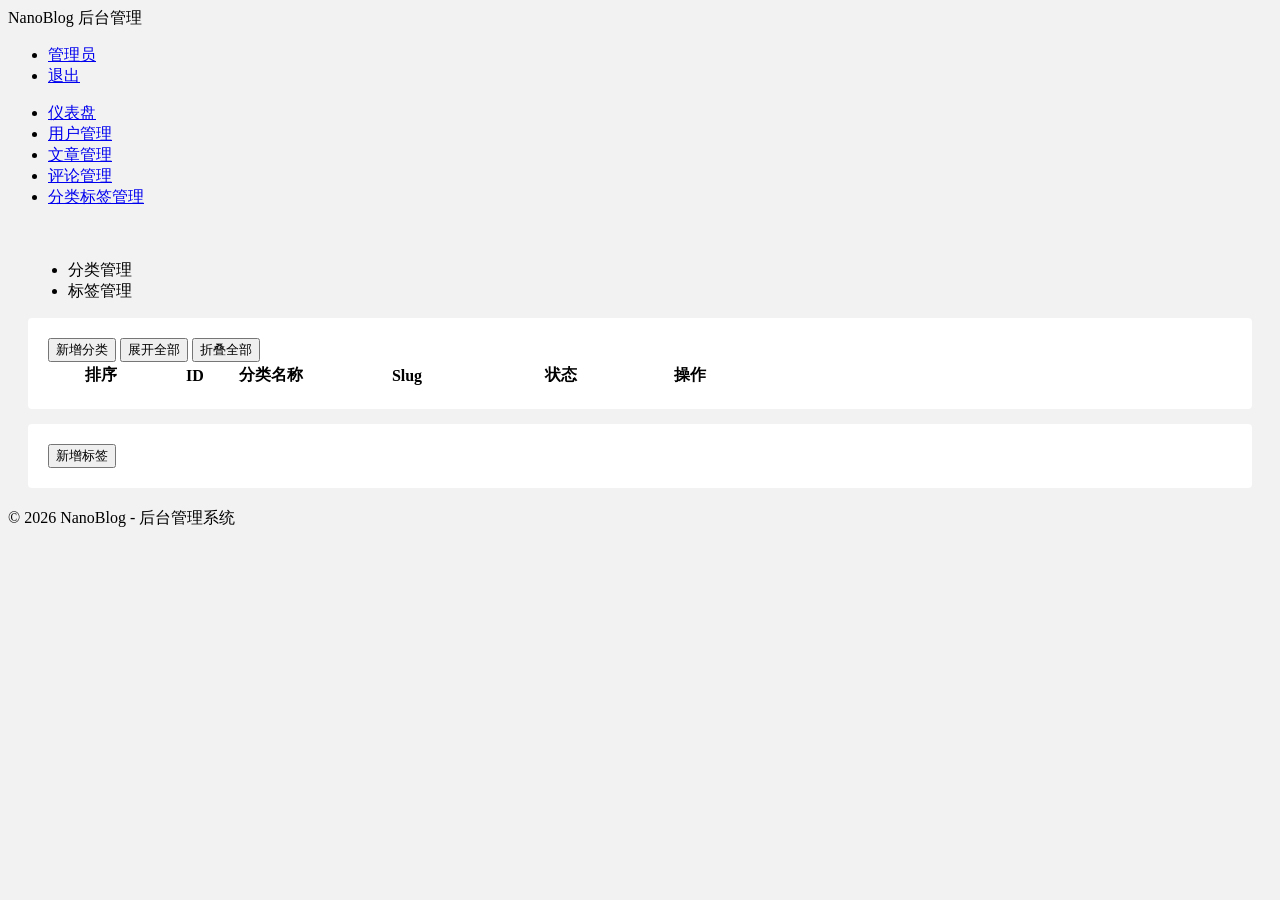
==== commit 5845d9f5: "1" ====
--- a/src/main/webapp/pages/admin/category.html
+++ b/src/main/webapp/pages/admin/category.html
@@ -10,10 +10,10 @@
         .layui-layout-admin .layui-body { padding: 20px; }
         .tab-content { background: #fff; padding: 20px; border-radius: 4px; margin-top: 15px; }
         .tree-indent { display: inline-block; width: 20px; }
-        .tree-icon { cursor: pointer; margin-right: 5px; user-select: none; }
+        .tree-icon { cursor: pointer; margin-right: 5px; user-select: none; font-size: 16px; }
         .tree-icon:hover { color: #1E9FFF; }
-        .child-row { display: none; }
-        .child-row.show { display: table-row; }
+        .parent-row { background-color: #f8f8f8; font-weight: bold; }
+        .child-row { background-color: #ffffff; }
     </style>
 </head>
 <body class="layui-layout-body">
@@ -57,10 +57,10 @@
                         <table class="layui-table" id="categoryTable" lay-size="sm">
                             <thead>
                                 <tr>
+                                    <th width="100">排序</th>
                                     <th width="80">ID</th>
                                     <th>分类名称</th>
                                     <th width="200">Slug</th>
-                                    <th width="100">排序</th>
                                     <th width="100">状态</th>
                                     <th width="150">操作</th>
                                 </tr>
@@ -104,6 +104,7 @@
             $.get('/category/list', function(res) {
                 if (res.code === 200) {
                     allCategories = res.data;
+                    console.log('加载的分类数据:', allCategories);
                     renderCategoryTree();
                 } else {
                     layer.msg('加载分类失败');
@@ -118,6 +119,7 @@
             var tbody = $('#categoryTableBody');
             tbody.empty();
 
+            // 构建父子关系映射
             var parentMap = {};
             allCategories.forEach(function(cat) {
                 var pid = cat.parentId || 0;
@@ -127,9 +129,15 @@
                 parentMap[pid].push(cat);
             });
 
+            console.log('父子关系映射:', parentMap);
+
+            // 获取顶级分类（parentId为0或null）
             var parents = parentMap[0] || [];
             parents.sort(function(a, b) { return a.sortOrder - b.sortOrder; });
 
+            console.log('顶级分类:', parents);
+
+            // 渲染每个父分类及其子分类
             parents.forEach(function(parent) {
                 renderCategoryRow(tbody, parent, parentMap, 0);
             });
@@ -140,38 +148,47 @@
             var children = parentMap[category.id] || [];
             var hasChildren = children.length > 0;
             var isExpanded = expandedNodes.has(category.id);
+
+            // 构建缩进
             var indent = '';
             for (var i = 0; i < level; i++) {
                 indent += '<span class="tree-indent"></span>';
             }
 
+            // 构建图标
             var icon = '';
             if (hasChildren) {
-                icon = isExpanded ?
-                    '<i class="layui-icon layui-icon-down tree-icon" data-id="' + category.id + '"></i>' :
-                    '<i class="layui-icon layui-icon-right tree-icon" data-id="' + category.id + '"></i>';
+                if (isExpanded) {
+                    icon = '<i class="layui-icon layui-icon-down tree-icon" data-id="' + category.id + '" style="color: #1E9FFF;"></i>';
+                } else {
+                    icon = '<i class="layui-icon layui-icon-right tree-icon" data-id="' + category.id + '" style="color: #FFB800;"></i>';
+                }
             } else {
                 icon = '<i class="layui-icon layui-icon-file" style="margin-right: 5px; color: #ccc;"></i>';
             }
 
+            // 状态显示
             var statusHtml = category.status === 1 ?
-                '<span style="color: #5FB878;">启用</span>' :
-                '<span style="color: #FF5722;">禁用</span>';
-
-            var row = '<tr data-id="' + category.id + '" data-level="' + level + '">';
+                '<span style="color: #5FB878;">● 启用</span>' :
+                '<span style="color: #FF5722;">● 禁用</span>';
+
+            // 构建行
+            var rowClass = level === 0 ? 'parent-row' : 'child-row';
+            var row = '<tr class="' + rowClass + '" data-id="' + category.id + '" data-level="' + level + '">';
+            row += '<td>' + category.sortOrder + '</td>';
             row += '<td>' + category.id + '</td>';
-            row += '<td>' + indent + icon + category.categoryName + '</td>';
-            row += '<td>' + category.categorySlug + '</td>';
-            row += '<td>' + category.sortOrder + '</td>';
+            row += '<td>' + indent + icon + ' <span>' + category.categoryName + '</span></td>';
+            row += '<td>' + (category.categorySlug || '-') + '</td>';
             row += '<td>' + statusHtml + '</td>';
             row += '<td>';
-            row += '<button class="layui-btn layui-btn-xs edit-category" data-id="' + category.id + '">编辑</button>';
+            row += '<button class="layui-btn layui-btn-xs edit-category" data-id="' + category.id + '">编辑</button> ';
             row += '<button class="layui-btn layui-btn-danger layui-btn-xs delete-category" data-id="' + category.id + '">删除</button>';
             row += '</td>';
             row += '</tr>';
 
             tbody.append(row);
 
+            // 如果有子分类且已展开，递归渲染子分类
             if (hasChildren && isExpanded) {
                 children.sort(function(a, b) { return a.sortOrder - b.sortOrder; });
                 children.forEach(function(child) {
@@ -185,10 +202,14 @@
             e.stopPropagation();
             var id = parseInt($(this).data('id'));
 
+            console.log('点击分类ID:', id, '当前展开状态:', expandedNodes.has(id));
+
             if (expandedNodes.has(id)) {
                 expandedNodes.delete(id);
+                console.log('折叠分类:', id);
             } else {
                 expandedNodes.add(id);
+                console.log('展开分类:', id);
             }
 
             renderCategoryTree();
@@ -197,15 +218,20 @@
         // 展开全部
         $('#expandAllBtn').click(function() {
             allCategories.forEach(function(cat) {
-                expandedNodes.add(cat.id);
+                var children = allCategories.filter(function(c) { return c.parentId === cat.id; });
+                if (children.length > 0) {
+                    expandedNodes.add(cat.id);
+                }
             });
             renderCategoryTree();
+            layer.msg('已展开所有分类');
         });
 
         // 折叠全部
         $('#collapseAllBtn').click(function() {
             expandedNodes.clear();
             renderCategoryTree();
+            layer.msg('已折叠所有分类');
         });
 
         // 获取分类列表用于父分类选择
@@ -310,13 +336,18 @@
         $(document).on('click', '.edit-category', function() {
             var id = parseInt($(this).data('id'));
             var category = allCategories.find(function(c) { return c.id === id; });
-            if (!category) return;
+            if (!category) {
+                layer.msg('找不到分类信息');
+                return;
+            }
+
+            console.log('编辑分类:', category);
 
             getCategoryList(function(categoryList) {
                 var parentOptions = '<option value="0">无（作为顶级分类）</option>';
                 categoryList.forEach(function(cat) {
                     if (cat.id !== category.id) {
-                        var selected = category.parentId && cat.id == category.parentId ? 'selected' : '';
+                        var selected = (category.parentId && cat.id == category.parentId) ? 'selected' : '';
                         parentOptions += '<option value="' + cat.id + '" ' + selected + '>' + cat.categoryName + '</option>';
                     }
                 });
@@ -540,3 +571,4 @@
 </script>
 </body>
 </html>
+
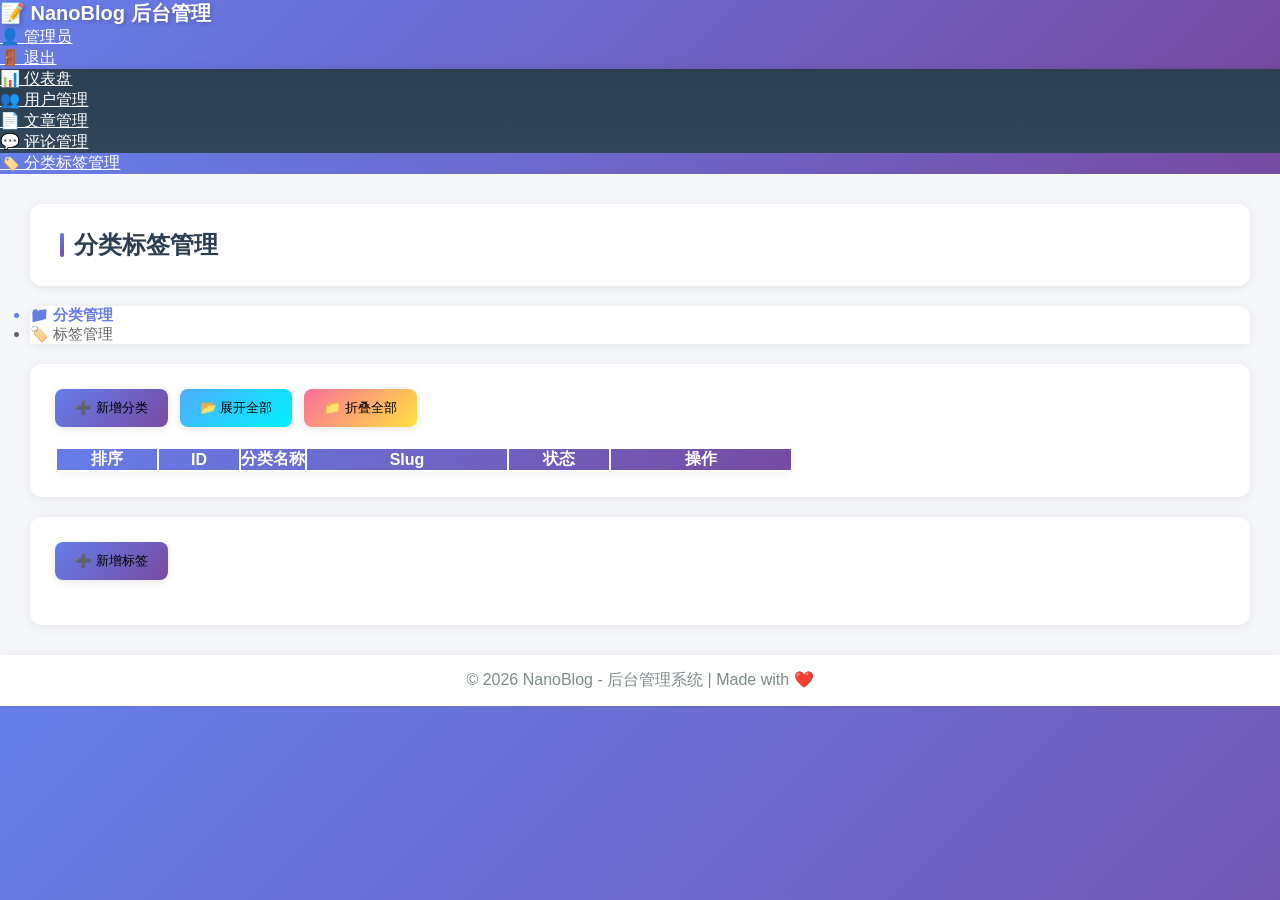
==== commit 4316f71a: "后台管理员优化" ====
--- a/src/main/webapp/pages/admin/category.html
+++ b/src/main/webapp/pages/admin/category.html
@@ -6,24 +6,325 @@
     <title>分类标签管理 - NanoBlog后台管理</title>
     <link rel="stylesheet" href="/static/lib/layui/css/layui.css">
     <style>
-        body { background-color: #f2f2f2; }
-        .layui-layout-admin .layui-body { padding: 20px; }
-        .tab-content { background: #fff; padding: 20px; border-radius: 4px; margin-top: 15px; }
-        .tree-indent { display: inline-block; width: 20px; }
-        .tree-icon { cursor: pointer; margin-right: 5px; user-select: none; font-size: 16px; }
-        .tree-icon:hover { color: #1E9FFF; }
-        .parent-row { background-color: #f8f8f8; font-weight: bold; }
-        .child-row { background-color: #ffffff; }
+        * {
+            margin: 0;
+            padding: 0;
+            box-sizing: border-box;
+        }
+
+        body {
+            background: linear-gradient(135deg, #667eea 0%, #764ba2 100%);
+            font-family: 'Microsoft YaHei', Arial, sans-serif;
+        }
+
+        .layui-layout-admin .layui-header {
+            background: linear-gradient(135deg, #667eea 0%, #764ba2 100%);
+            box-shadow: 0 2px 10px rgba(0,0,0,0.1);
+        }
+
+        .layui-logo {
+            color: #fff !important;
+            font-size: 20px;
+            font-weight: bold;
+            text-shadow: 2px 2px 4px rgba(0,0,0,0.2);
+            background: transparent !important;
+        }
+
+        .layui-nav .layui-nav-item a {
+            color: #fff !important;
+            transition: all 0.3s ease;
+        }
+
+        .layui-nav .layui-nav-item a:hover {
+            color: #ffd700 !important;
+            transform: translateY(-2px);
+        }
+
+        .layui-side {
+            background: linear-gradient(180deg, #2c3e50 0%, #34495e 100%) !important;
+            box-shadow: 2px 0 10px rgba(0,0,0,0.1);
+        }
+
+        .layui-nav-tree .layui-nav-item a {
+            color: #ecf0f1;
+            transition: all 0.3s ease;
+        }
+
+        .layui-nav-tree .layui-nav-item a:hover {
+            background: rgba(255,255,255,0.1);
+            transform: translateX(5px);
+        }
+
+        .layui-nav-tree .layui-this {
+            background: linear-gradient(135deg, #667eea 0%, #764ba2 100%) !important;
+        }
+
+        .layui-nav-tree .layui-this a {
+            color: #fff !important;
+        }
+
+        .layui-body {
+            padding: 30px;
+            background: #f5f7fa;
+        }
+
+        .page-header {
+            background: #fff;
+            padding: 25px 30px;
+            border-radius: 12px;
+            margin-bottom: 20px;
+            box-shadow: 0 2px 12px rgba(0,0,0,0.08);
+        }
+
+        .page-header h1 {
+            color: #2c3e50;
+            font-size: 24px;
+            font-weight: bold;
+            display: flex;
+            align-items: center;
+            gap: 10px;
+        }
+
+        .page-header h1::before {
+            content: '';
+            width: 4px;
+            height: 24px;
+            background: linear-gradient(135deg, #667eea 0%, #764ba2 100%);
+            border-radius: 2px;
+        }
+
+        .tab-content {
+            background: #fff;
+            padding: 25px;
+            border-radius: 12px;
+            margin-top: 20px;
+            box-shadow: 0 2px 12px rgba(0,0,0,0.08);
+        }
+
+        .layui-tab-title {
+            background: #fff;
+            border-radius: 12px 12px 0 0;
+            box-shadow: 0 2px 12px rgba(0,0,0,0.08);
+            border-bottom: none;
+        }
+
+        .layui-tab-title li {
+            color: #666;
+            font-size: 15px;
+            font-weight: 500;
+            transition: all 0.3s ease;
+        }
+
+        .layui-tab-title li.layui-this {
+            color: #667eea;
+            background: linear-gradient(135deg, #667eea 0%, #764ba2 100%);
+            background-clip: text;
+            -webkit-background-clip: text;
+            -webkit-text-fill-color: transparent;
+            font-weight: bold;
+        }
+
+        .layui-tab-title li.layui-this::after {
+            background: linear-gradient(135deg, #667eea 0%, #764ba2 100%);
+            height: 3px;
+        }
+
+        .layui-tab-title li:hover {
+            color: #667eea;
+        }
+
+        .toolbar-btns {
+            margin-bottom: 20px;
+            display: flex;
+            gap: 12px;
+            flex-wrap: wrap;
+        }
+
+        .toolbar-btns .layui-btn {
+            border-radius: 8px;
+            padding: 0 20px;
+            height: 38px;
+            line-height: 38px;
+            transition: all 0.3s ease;
+            box-shadow: 0 2px 8px rgba(0,0,0,0.1);
+        }
+
+        .toolbar-btns .layui-btn:hover {
+            transform: translateY(-2px);
+            box-shadow: 0 4px 12px rgba(0,0,0,0.15);
+        }
+
+        #addCategoryBtn, #addTagBtn {
+            background: linear-gradient(135deg, #667eea 0%, #764ba2 100%);
+            border: none;
+        }
+
+        #expandAllBtn {
+            background: linear-gradient(135deg, #4facfe 0%, #00f2fe 100%);
+            border: none;
+        }
+
+        #collapseAllBtn {
+            background: linear-gradient(135deg, #fa709a 0%, #fee140 100%);
+            border: none;
+        }
+
+        .tree-indent {
+            display: inline-block;
+            width: 20px;
+        }
+
+        .tree-icon {
+            cursor: pointer;
+            margin-right: 8px;
+            user-select: none;
+            font-size: 18px;
+            transition: all 0.3s ease;
+        }
+
+        .tree-icon:hover {
+            color: #667eea;
+            transform: scale(1.2);
+        }
+
+        .parent-row {
+            background-color: #f8f9ff;
+            font-weight: 600;
+            transition: all 0.3s ease;
+        }
+
+        .parent-row:hover {
+            background-color: #eef0ff;
+        }
+
+        .child-row {
+            background-color: #ffffff;
+            transition: all 0.3s ease;
+        }
+
+        .child-row:hover {
+            background-color: #f8f9ff;
+        }
+
+        .layui-table {
+            border-radius: 8px;
+            overflow: hidden;
+            box-shadow: 0 2px 8px rgba(0,0,0,0.05);
+        }
+
+        .layui-table thead tr {
+            background: linear-gradient(135deg, #667eea 0%, #764ba2 100%);
+        }
+
+        .layui-table thead tr th {
+            color: #fff !important;
+            font-weight: 600;
+            border: none;
+        }
+
+        .layui-table tbody tr {
+            transition: all 0.3s ease;
+        }
+
+        .layui-table tbody tr:hover {
+            background: #f8f9ff;
+        }
+
+        .layui-table td {
+            border-color: #f0f0f0;
+        }
+
+        .status-badge {
+            display: inline-flex;
+            align-items: center;
+            gap: 5px;
+            padding: 4px 12px;
+            border-radius: 12px;
+            font-size: 12px;
+            font-weight: 500;
+        }
+
+        .status-enabled {
+            background: #e8f5e9;
+            color: #4caf50;
+        }
+
+        .status-disabled {
+            background: #ffebee;
+            color: #f44336;
+        }
+
+        .action-btn {
+            border-radius: 6px;
+            transition: all 0.3s ease;
+        }
+
+        .action-btn:hover {
+            transform: translateY(-2px);
+            box-shadow: 0 4px 8px rgba(0,0,0,0.15);
+        }
+
+        .layui-footer {
+            background: #fff;
+            color: #7f8c8d;
+            text-align: center;
+            padding: 15px;
+            box-shadow: 0 -2px 10px rgba(0,0,0,0.05);
+        }
+
+        .category-name {
+            color: #2c3e50;
+            font-weight: 500;
+        }
+
+        .form-container {
+            padding: 25px;
+        }
+
+        .form-container .layui-form-label {
+            width: 100px;
+            color: #555;
+            font-weight: 500;
+        }
+
+        .form-container .layui-input-block {
+            margin-left: 130px;
+        }
+
+        .form-container .layui-input,
+        .form-container .layui-select {
+            border-radius: 8px;
+            border: 2px solid #e8ecef;
+            transition: all 0.3s ease;
+        }
+
+        .form-container .layui-input:focus,
+        .form-container .layui-select:focus {
+            border-color: #667eea;
+            box-shadow: 0 0 0 3px rgba(102, 126, 234, 0.1);
+        }
+
+        .form-container .layui-btn {
+            border-radius: 8px;
+            background: linear-gradient(135deg, #667eea 0%, #764ba2 100%);
+            border: none;
+            transition: all 0.3s ease;
+        }
+
+        .form-container .layui-btn:hover {
+            transform: translateY(-2px);
+            box-shadow: 0 4px 12px rgba(102, 126, 234, 0.3);
+        }
     </style>
 </head>
 <body class="layui-layout-body">
 <div class="layui-layout layui-layout-admin">
     <!-- 头部 -->
     <div class="layui-header">
-        <div class="layui-logo">NanoBlog 后台管理</div>
+        <div class="layui-logo">📝 NanoBlog 后台管理</div>
         <ul class="layui-nav layui-layout-right">
-            <li class="layui-nav-item"><a href="javascript:;" id="adminName">管理员</a></li>
-            <li class="layui-nav-item"><a href="javascript:;" id="logout">退出</a></li>
+            <li class="layui-nav-item"><a href="javascript:;" id="adminName">👤 管理员</a></li>
+            <li class="layui-nav-item"><a href="javascript:;" id="logout">🚪 退出</a></li>
         </ul>
     </div>
 
@@ -31,29 +332,36 @@
     <div class="layui-side layui-bg-black">
         <div class="layui-side-scroll">
             <ul class="layui-nav layui-nav-tree" lay-filter="test">
-                <li class="layui-nav-item"><a href="dashboard.html">仪表盘</a></li>
-                <li class="layui-nav-item"><a href="user.html">用户管理</a></li>
-                <li class="layui-nav-item"><a href="post.html">文章管理</a></li>
-                <li class="layui-nav-item"><a href="comment.html">评论管理</a></li>
-                <li class="layui-nav-item layui-this"><a href="category.html">分类标签管理</a></li>
+                <li class="layui-nav-item"><a href="dashboard.html">📊 仪表盘</a></li>
+                <li class="layui-nav-item"><a href="user.html">👥 用户管理</a></li>
+                <li class="layui-nav-item"><a href="post.html">📄 文章管理</a></li>
+                <li class="layui-nav-item"><a href="comment.html">💬 评论管理</a></li>
+                <li class="layui-nav-item layui-this"><a href="category.html">🏷️ 分类标签管理</a></li>
             </ul>
         </div>
     </div>
 
     <!-- 内容主体区域 -->
     <div class="layui-body">
+        <!-- 页面标题 -->
+        <div class="page-header">
+            <h1>分类标签管理</h1>
+        </div>
+
         <div class="layui-tab layui-tab-brief" lay-filter="mainTab">
             <ul class="layui-tab-title">
-                <li class="layui-this">分类管理</li>
-                <li>标签管理</li>
+                <li class="layui-this">📁 分类管理</li>
+                <li>🏷️ 标签管理</li>
             </ul>
             <div class="layui-tab-content">
                 <!-- 分类管理 -->
                 <div class="layui-tab-item layui-show">
                     <div class="tab-content">
-                        <button class="layui-btn" id="addCategoryBtn">新增分类</button>
-                        <button class="layui-btn layui-btn-normal" id="expandAllBtn">展开全部</button>
-                        <button class="layui-btn layui-btn-warm" id="collapseAllBtn">折叠全部</button>
+                        <div class="toolbar-btns">
+                            <button class="layui-btn" id="addCategoryBtn">➕ 新增分类</button>
+                            <button class="layui-btn layui-btn-normal" id="expandAllBtn">📂 展开全部</button>
+                            <button class="layui-btn layui-btn-warm" id="collapseAllBtn">📁 折叠全部</button>
+                        </div>
                         <table class="layui-table" id="categoryTable" lay-size="sm">
                             <thead>
                                 <tr>
@@ -62,7 +370,7 @@
                                     <th>分类名称</th>
                                     <th width="200">Slug</th>
                                     <th width="100">状态</th>
-                                    <th width="150">操作</th>
+                                    <th width="180">操作</th>
                                 </tr>
                             </thead>
                             <tbody id="categoryTableBody">
@@ -74,7 +382,9 @@
                 <!-- 标签管理 -->
                 <div class="layui-tab-item">
                     <div class="tab-content">
-                        <button class="layui-btn" id="addTagBtn">新增标签</button>
+                        <div class="toolbar-btns">
+                            <button class="layui-btn" id="addTagBtn">➕ 新增标签</button>
+                        </div>
                         <table class="layui-hide" id="tagTable" lay-filter="tagTable"></table>
                     </div>
                 </div>
@@ -83,8 +393,13 @@
     </div>
 
     <!-- 底部 -->
-    <div class="layui-footer">© 2026 NanoBlog - 后台管理系统</div>
+    <div class="layui-footer">© 2026 NanoBlog - 后台管理系统 | Made with ❤️</div>
 </div>
+
+<!-- 标签操作列模板 -->
+<script type="text/html" id="tagActionTpl">
+    <a class="layui-btn layui-btn-danger layui-btn-xs action-btn" lay-event="delete">🗑️ 删除</a>
+</script>
 
 <script src="/static/lib/layui/layui.js"></script>
 <script>
@@ -107,10 +422,10 @@
                     console.log('加载的分类数据:', allCategories);
                     renderCategoryTree();
                 } else {
-                    layer.msg('加载分类失败');
+                    layer.msg('❌ 加载分类失败');
                 }
             }).fail(function() {
-                layer.msg('网络错误');
+                layer.msg('❌ 网络错误');
             });
         }
 
@@ -159,30 +474,30 @@
             var icon = '';
             if (hasChildren) {
                 if (isExpanded) {
-                    icon = '<i class="layui-icon layui-icon-down tree-icon" data-id="' + category.id + '" style="color: #1E9FFF;"></i>';
+                    icon = '<i class="layui-icon layui-icon-down tree-icon" data-id="' + category.id + '" style="color: #667eea;"></i>';
                 } else {
                     icon = '<i class="layui-icon layui-icon-right tree-icon" data-id="' + category.id + '" style="color: #FFB800;"></i>';
                 }
             } else {
-                icon = '<i class="layui-icon layui-icon-file" style="margin-right: 5px; color: #ccc;"></i>';
+                icon = '<i class="layui-icon layui-icon-file" style="margin-right: 8px; color: #ccc;"></i>';
             }
 
             // 状态显示
             var statusHtml = category.status === 1 ?
-                '<span style="color: #5FB878;">● 启用</span>' :
-                '<span style="color: #FF5722;">● 禁用</span>';
+                '<span class="status-badge status-enabled">✓ 启用</span>' :
+                '<span class="status-badge status-disabled">✕ 禁用</span>';
 
             // 构建行
             var rowClass = level === 0 ? 'parent-row' : 'child-row';
             var row = '<tr class="' + rowClass + '" data-id="' + category.id + '" data-level="' + level + '">';
-            row += '<td>' + category.sortOrder + '</td>';
-            row += '<td>' + category.id + '</td>';
-            row += '<td>' + indent + icon + ' <span>' + category.categoryName + '</span></td>';
+            row += '<td style="text-align: center;">' + category.sortOrder + '</td>';
+            row += '<td style="text-align: center;">' + category.id + '</td>';
+            row += '<td>' + indent + icon + ' <span class="category-name">' + category.categoryName + '</span></td>';
             row += '<td>' + (category.categorySlug || '-') + '</td>';
-            row += '<td>' + statusHtml + '</td>';
-            row += '<td>';
-            row += '<button class="layui-btn layui-btn-xs edit-category" data-id="' + category.id + '">编辑</button> ';
-            row += '<button class="layui-btn layui-btn-danger layui-btn-xs delete-category" data-id="' + category.id + '">删除</button>';
+            row += '<td style="text-align: center;">' + statusHtml + '</td>';
+            row += '<td style="text-align: center;">';
+            row += '<button class="layui-btn layui-btn-xs edit-category action-btn" data-id="' + category.id + '" style="background: linear-gradient(135deg, #667eea 0%, #764ba2 100%); border: none;">✏️ 编辑</button> ';
+            row += '<button class="layui-btn layui-btn-danger layui-btn-xs delete-category action-btn" data-id="' + category.id + '">🗑️ 删除</button>';
             row += '</td>';
             row += '</tr>';
 
@@ -224,14 +539,14 @@
                 }
             });
             renderCategoryTree();
-            layer.msg('已展开所有分类');
+            layer.msg('✅ 已展开所有分类');
         });
 
         // 折叠全部
         $('#collapseAllBtn').click(function() {
             expandedNodes.clear();
             renderCategoryTree();
-            layer.msg('已折叠所有分类');
+            layer.msg('✅ 已折叠所有分类');
         });
 
         // 获取分类列表用于父分类选择
@@ -240,10 +555,10 @@
                 if (res.code === 200) {
                     callback(res.data);
                 } else {
-                    layer.msg('获取分类列表失败');
+                    layer.msg('❌ 获取分类列表失败');
                 }
             }).fail(function() {
-                layer.msg('网络错误');
+                layer.msg('❌ 网络错误');
             });
         }
 
@@ -257,9 +572,9 @@
 
                 layer.open({
                     type: 1,
-                    title: '新增分类',
-                    area: ['500px', '380px'],
-                    content: '<div style="padding: 20px;">' +
+                    title: '➕ 新增分类',
+                    area: ['550px', '420px'],
+                    content: '<div class="form-container">' +
                         '<form class="layui-form" lay-filter="categoryForm">' +
                         '<div class="layui-form-item">' +
                         '<label class="layui-form-label">父分类</label>' +
@@ -294,8 +609,8 @@
                         '</div>' +
                         '<div class="layui-form-item">' +
                         '<div class="layui-input-block">' +
-                        '<button class="layui-btn" lay-submit lay-filter="submitCategory">提交</button>' +
-                        '<button type="reset" class="layui-btn layui-btn-primary">重置</button>' +
+                        '<button class="layui-btn" lay-submit lay-filter="submitCategory">✅ 提交</button>' +
+                        '<button type="reset" class="layui-btn layui-btn-primary">🔄 重置</button>' +
                         '</div>' +
                         '</div>' +
                         '</form>' +
@@ -314,15 +629,15 @@
                                 data: JSON.stringify(data.field),
                                 success: function(res) {
                                     if (res.code === 200) {
-                                        layer.msg('添加成功');
+                                        layer.msg('✅ 添加成功');
                                         layer.close(index);
                                         loadCategories();
                                     } else {
-                                        layer.msg(res.msg || '添加失败');
+                                        layer.msg(res.msg || '❌ 添加失败');
                                     }
                                 },
                                 error: function() {
-                                    layer.msg('网络错误');
+                                    layer.msg('❌ 网络错误');
                                 }
                             });
                             return false;
@@ -337,7 +652,7 @@
             var id = parseInt($(this).data('id'));
             var category = allCategories.find(function(c) { return c.id === id; });
             if (!category) {
-                layer.msg('找不到分类信息');
+                layer.msg('❌ 找不到分类信息');
                 return;
             }
 
@@ -354,9 +669,9 @@
 
                 layer.open({
                     type: 1,
-                    title: '编辑分类',
-                    area: ['500px', '380px'],
-                    content: '<div style="padding: 20px;">' +
+                    title: '✏️ 编辑分类',
+                    area: ['550px', '420px'],
+                    content: '<div class="form-container">' +
                         '<form class="layui-form" lay-filter="editCategoryForm">' +
                         '<div class="layui-form-item">' +
                         '<label class="layui-form-label">父分类</label>' +
@@ -385,7 +700,7 @@
                         '</div>' +
                         '<div class="layui-form-item">' +
                         '<div class="layui-input-block">' +
-                        '<button class="layui-btn" lay-submit lay-filter="submitEditCategory">提交</button>' +
+                        '<button class="layui-btn" lay-submit lay-filter="submitEditCategory">✅ 提交</button>' +
                         '</div>' +
                         '</div>' +
                         '</form>' +
@@ -404,15 +719,15 @@
                                 data: JSON.stringify(formData.field),
                                 success: function(res) {
                                     if (res.code === 200) {
-                                        layer.msg('修改成功');
+                                        layer.msg('✅ 修改成功');
                                         layer.close(index);
                                         loadCategories();
                                     } else {
-                                        layer.msg(res.msg || '修改失败');
+                                        layer.msg(res.msg || '❌ 修改失败');
                                     }
                                 },
                                 error: function() {
-                                    layer.msg('网络错误');
+                                    layer.msg('❌ 网络错误');
                                 }
                             });
                             return false;
@@ -425,20 +740,24 @@
         // 删除分类
         $(document).on('click', '.delete-category', function() {
             var id = parseInt($(this).data('id'));
-            layer.confirm('确定要删除该分类吗？如果该分类下还有文章或子分类将无法删除。', function(index){
+            layer.confirm('⚠️ 确定要删除该分类吗？如果该分类下还有文章或子分类将无法删除。', {
+                icon: 3,
+                title: '删除确认',
+                btn: ['确定删除', '取消']
+            }, function(index){
                 $.ajax({
                     url: '/admin/category/' + id,
                     type: 'DELETE',
                     success: function(res) {
                         if (res.code === 200) {
-                            layer.msg('删除成功');
+                            layer.msg('✅ 删除成功');
                             loadCategories();
                         } else {
-                            layer.msg(res.msg || '删除失败');
+                            layer.msg(res.msg || '❌ 删除失败');
                         }
                     },
                     error: function() {
-                        layer.msg('网络错误');
+                        layer.msg('❌ 网络错误');
                     }
                 });
                 layer.close(index);
@@ -456,10 +775,10 @@
             url: '/tag/list',
             page: false,
             cols: [[
-                {field: 'id', title: 'ID', width: 80},
+                {field: 'id', title: 'ID', width: 80, align: 'center'},
                 {field: 'tagName', title: '标签名称', width: 200},
                 {field: 'tagSlug', title: 'Slug', width: 200},
-                {title: '操作', width: 100, toolbar: '#tagActionTpl'}
+                {title: '操作', width: 120, toolbar: '#tagActionTpl', align: 'center'}
             ]],
             response: {
                 statusCode: 200
@@ -477,9 +796,9 @@
         $('#addTagBtn').click(function() {
             layer.open({
                 type: 1,
-                title: '新增标签',
-                area: ['500px', '250px'],
-                content: '<div style="padding: 20px;">' +
+                title: '➕ 新增标签',
+                area: ['550px', '280px'],
+                content: '<div class="form-container">' +
                     '<form class="layui-form" lay-filter="tagForm">' +
                     '<div class="layui-form-item">' +
                     '<label class="layui-form-label">标签名称</label>' +
@@ -495,8 +814,8 @@
                     '</div>' +
                     '<div class="layui-form-item">' +
                     '<div class="layui-input-block">' +
-                    '<button class="layui-btn" lay-submit lay-filter="submitTag">提交</button>' +
-                    '<button type="reset" class="layui-btn layui-btn-primary">重置</button>' +
+                    '<button class="layui-btn" lay-submit lay-filter="submitTag">✅ 提交</button>' +
+                    '<button type="reset" class="layui-btn layui-btn-primary">🔄 重置</button>' +
                     '</div>' +
                     '</div>' +
                     '</form>' +
@@ -512,15 +831,15 @@
                             data: JSON.stringify(data.field),
                             success: function(res) {
                                 if (res.code === 200) {
-                                    layer.msg('添加成功');
+                                    layer.msg('✅ 添加成功');
                                     layer.close(index);
                                     tagTableIns.reload();
                                 } else {
-                                    layer.msg(res.msg || '添加失败');
+                                    layer.msg(res.msg || '❌ 添加失败');
                                 }
                             },
                             error: function() {
-                                layer.msg('网络错误');
+                                layer.msg('❌ 网络错误');
                             }
                         });
                         return false;
@@ -535,20 +854,24 @@
             var layEvent = obj.event;
 
             if(layEvent === 'delete'){
-                layer.confirm('确定要删除该标签吗？', function(index){
+                layer.confirm('⚠️ 确定要删除该标签吗？', {
+                    icon: 3,
+                    title: '删除确认',
+                    btn: ['确定删除', '取消']
+                }, function(index){
                     $.ajax({
                         url: '/admin/tag/' + data.id,
                         type: 'DELETE',
                         success: function(res) {
                             if (res.code === 200) {
-                                layer.msg('删除成功');
+                                layer.msg('✅ 删除成功');
                                 obj.del();
                             } else {
-                                layer.msg(res.msg || '删除失败');
+                                layer.msg(res.msg || '❌ 删除失败');
                             }
                         },
                         error: function() {
-                            layer.msg('网络错误');
+                            layer.msg('❌ 网络错误');
                         }
                     });
                     layer.close(index);
@@ -558,7 +881,11 @@
 
         // 退出登录
         $('#logout').click(function() {
-            layer.confirm('确定要退出吗？', function(index){
+            layer.confirm('🚪 确定要退出登录吗？', {
+                icon: 3,
+                title: '提示',
+                btn: ['确定', '取消']
+            }, function(index){
                 $.post('/user/logout', function(res) {
                     if (res.code === 200) {
                         window.location.href = '/pages/front/login.html';
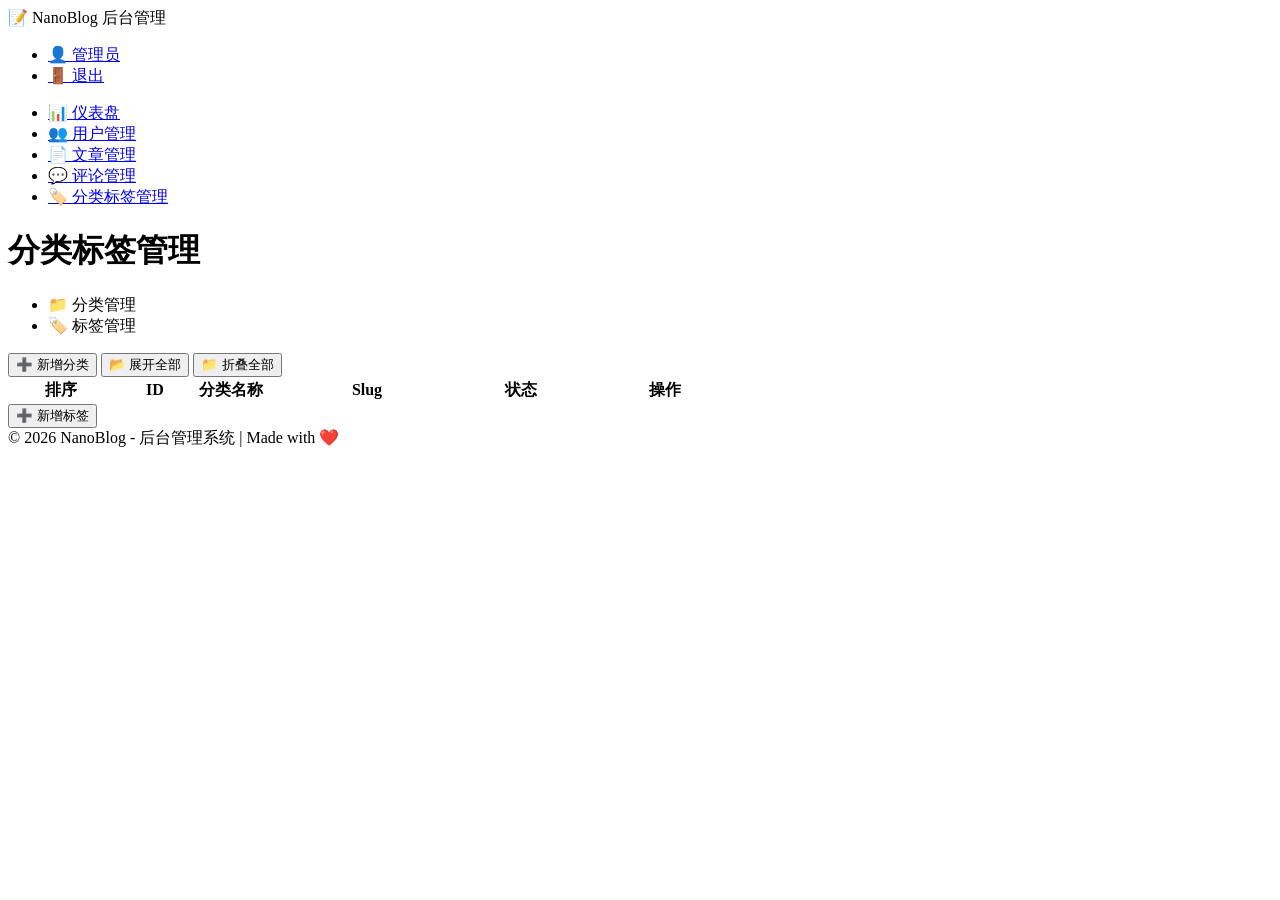
==== commit b3bdd1fa: "后台管理员优化" ====
--- a/src/main/webapp/pages/admin/category.html
+++ b/src/main/webapp/pages/admin/category.html
@@ -5,317 +5,6 @@
     <meta name="viewport" content="width=device-width, initial-scale=1.0">
     <title>分类标签管理 - NanoBlog后台管理</title>
     <link rel="stylesheet" href="/static/lib/layui/css/layui.css">
-    <style>
-        * {
-            margin: 0;
-            padding: 0;
-            box-sizing: border-box;
-        }
-
-        body {
-            background: linear-gradient(135deg, #667eea 0%, #764ba2 100%);
-            font-family: 'Microsoft YaHei', Arial, sans-serif;
-        }
-
-        .layui-layout-admin .layui-header {
-            background: linear-gradient(135deg, #667eea 0%, #764ba2 100%);
-            box-shadow: 0 2px 10px rgba(0,0,0,0.1);
-        }
-
-        .layui-logo {
-            color: #fff !important;
-            font-size: 20px;
-            font-weight: bold;
-            text-shadow: 2px 2px 4px rgba(0,0,0,0.2);
-            background: transparent !important;
-        }
-
-        .layui-nav .layui-nav-item a {
-            color: #fff !important;
-            transition: all 0.3s ease;
-        }
-
-        .layui-nav .layui-nav-item a:hover {
-            color: #ffd700 !important;
-            transform: translateY(-2px);
-        }
-
-        .layui-side {
-            background: linear-gradient(180deg, #2c3e50 0%, #34495e 100%) !important;
-            box-shadow: 2px 0 10px rgba(0,0,0,0.1);
-        }
-
-        .layui-nav-tree .layui-nav-item a {
-            color: #ecf0f1;
-            transition: all 0.3s ease;
-        }
-
-        .layui-nav-tree .layui-nav-item a:hover {
-            background: rgba(255,255,255,0.1);
-            transform: translateX(5px);
-        }
-
-        .layui-nav-tree .layui-this {
-            background: linear-gradient(135deg, #667eea 0%, #764ba2 100%) !important;
-        }
-
-        .layui-nav-tree .layui-this a {
-            color: #fff !important;
-        }
-
-        .layui-body {
-            padding: 30px;
-            background: #f5f7fa;
-        }
-
-        .page-header {
-            background: #fff;
-            padding: 25px 30px;
-            border-radius: 12px;
-            margin-bottom: 20px;
-            box-shadow: 0 2px 12px rgba(0,0,0,0.08);
-        }
-
-        .page-header h1 {
-            color: #2c3e50;
-            font-size: 24px;
-            font-weight: bold;
-            display: flex;
-            align-items: center;
-            gap: 10px;
-        }
-
-        .page-header h1::before {
-            content: '';
-            width: 4px;
-            height: 24px;
-            background: linear-gradient(135deg, #667eea 0%, #764ba2 100%);
-            border-radius: 2px;
-        }
-
-        .tab-content {
-            background: #fff;
-            padding: 25px;
-            border-radius: 12px;
-            margin-top: 20px;
-            box-shadow: 0 2px 12px rgba(0,0,0,0.08);
-        }
-
-        .layui-tab-title {
-            background: #fff;
-            border-radius: 12px 12px 0 0;
-            box-shadow: 0 2px 12px rgba(0,0,0,0.08);
-            border-bottom: none;
-        }
-
-        .layui-tab-title li {
-            color: #666;
-            font-size: 15px;
-            font-weight: 500;
-            transition: all 0.3s ease;
-        }
-
-        .layui-tab-title li.layui-this {
-            color: #667eea;
-            background: linear-gradient(135deg, #667eea 0%, #764ba2 100%);
-            background-clip: text;
-            -webkit-background-clip: text;
-            -webkit-text-fill-color: transparent;
-            font-weight: bold;
-        }
-
-        .layui-tab-title li.layui-this::after {
-            background: linear-gradient(135deg, #667eea 0%, #764ba2 100%);
-            height: 3px;
-        }
-
-        .layui-tab-title li:hover {
-            color: #667eea;
-        }
-
-        .toolbar-btns {
-            margin-bottom: 20px;
-            display: flex;
-            gap: 12px;
-            flex-wrap: wrap;
-        }
-
-        .toolbar-btns .layui-btn {
-            border-radius: 8px;
-            padding: 0 20px;
-            height: 38px;
-            line-height: 38px;
-            transition: all 0.3s ease;
-            box-shadow: 0 2px 8px rgba(0,0,0,0.1);
-        }
-
-        .toolbar-btns .layui-btn:hover {
-            transform: translateY(-2px);
-            box-shadow: 0 4px 12px rgba(0,0,0,0.15);
-        }
-
-        #addCategoryBtn, #addTagBtn {
-            background: linear-gradient(135deg, #667eea 0%, #764ba2 100%);
-            border: none;
-        }
-
-        #expandAllBtn {
-            background: linear-gradient(135deg, #4facfe 0%, #00f2fe 100%);
-            border: none;
-        }
-
-        #collapseAllBtn {
-            background: linear-gradient(135deg, #fa709a 0%, #fee140 100%);
-            border: none;
-        }
-
-        .tree-indent {
-            display: inline-block;
-            width: 20px;
-        }
-
-        .tree-icon {
-            cursor: pointer;
-            margin-right: 8px;
-            user-select: none;
-            font-size: 18px;
-            transition: all 0.3s ease;
-        }
-
-        .tree-icon:hover {
-            color: #667eea;
-            transform: scale(1.2);
-        }
-
-        .parent-row {
-            background-color: #f8f9ff;
-            font-weight: 600;
-            transition: all 0.3s ease;
-        }
-
-        .parent-row:hover {
-            background-color: #eef0ff;
-        }
-
-        .child-row {
-            background-color: #ffffff;
-            transition: all 0.3s ease;
-        }
-
-        .child-row:hover {
-            background-color: #f8f9ff;
-        }
-
-        .layui-table {
-            border-radius: 8px;
-            overflow: hidden;
-            box-shadow: 0 2px 8px rgba(0,0,0,0.05);
-        }
-
-        .layui-table thead tr {
-            background: linear-gradient(135deg, #667eea 0%, #764ba2 100%);
-        }
-
-        .layui-table thead tr th {
-            color: #fff !important;
-            font-weight: 600;
-            border: none;
-        }
-
-        .layui-table tbody tr {
-            transition: all 0.3s ease;
-        }
-
-        .layui-table tbody tr:hover {
-            background: #f8f9ff;
-        }
-
-        .layui-table td {
-            border-color: #f0f0f0;
-        }
-
-        .status-badge {
-            display: inline-flex;
-            align-items: center;
-            gap: 5px;
-            padding: 4px 12px;
-            border-radius: 12px;
-            font-size: 12px;
-            font-weight: 500;
-        }
-
-        .status-enabled {
-            background: #e8f5e9;
-            color: #4caf50;
-        }
-
-        .status-disabled {
-            background: #ffebee;
-            color: #f44336;
-        }
-
-        .action-btn {
-            border-radius: 6px;
-            transition: all 0.3s ease;
-        }
-
-        .action-btn:hover {
-            transform: translateY(-2px);
-            box-shadow: 0 4px 8px rgba(0,0,0,0.15);
-        }
-
-        .layui-footer {
-            background: #fff;
-            color: #7f8c8d;
-            text-align: center;
-            padding: 15px;
-            box-shadow: 0 -2px 10px rgba(0,0,0,0.05);
-        }
-
-        .category-name {
-            color: #2c3e50;
-            font-weight: 500;
-        }
-
-        .form-container {
-            padding: 25px;
-        }
-
-        .form-container .layui-form-label {
-            width: 100px;
-            color: #555;
-            font-weight: 500;
-        }
-
-        .form-container .layui-input-block {
-            margin-left: 130px;
-        }
-
-        .form-container .layui-input,
-        .form-container .layui-select {
-            border-radius: 8px;
-            border: 2px solid #e8ecef;
-            transition: all 0.3s ease;
-        }
-
-        .form-container .layui-input:focus,
-        .form-container .layui-select:focus {
-            border-color: #667eea;
-            box-shadow: 0 0 0 3px rgba(102, 126, 234, 0.1);
-        }
-
-        .form-container .layui-btn {
-            border-radius: 8px;
-            background: linear-gradient(135deg, #667eea 0%, #764ba2 100%);
-            border: none;
-            transition: all 0.3s ease;
-        }
-
-        .form-container .layui-btn:hover {
-            transform: translateY(-2px);
-            box-shadow: 0 4px 12px rgba(102, 126, 234, 0.3);
-        }
-    </style>
 </head>
 <body class="layui-layout-body">
 <div class="layui-layout layui-layout-admin">
@@ -402,500 +91,7 @@
 </script>
 
 <script src="/static/lib/layui/layui.js"></script>
-<script>
-    layui.use(['element', 'layer', 'form'], function(){
-        var element = layui.element;
-        var layer = layui.layer;
-        var form = layui.form;
-        var $ = layui.$;
-
-        // ===================== 分类管理 =====================
-
-        var allCategories = [];
-        var expandedNodes = new Set();
-
-        // 加载分类数据
-        function loadCategories() {
-            $.get('/category/list', function(res) {
-                if (res.code === 200) {
-                    allCategories = res.data;
-                    console.log('加载的分类数据:', allCategories);
-                    renderCategoryTree();
-                } else {
-                    layer.msg('❌ 加载分类失败');
-                }
-            }).fail(function() {
-                layer.msg('❌ 网络错误');
-            });
-        }
-
-        // 渲染分类树
-        function renderCategoryTree() {
-            var tbody = $('#categoryTableBody');
-            tbody.empty();
-
-            // 构建父子关系映射
-            var parentMap = {};
-            allCategories.forEach(function(cat) {
-                var pid = cat.parentId || 0;
-                if (!parentMap[pid]) {
-                    parentMap[pid] = [];
-                }
-                parentMap[pid].push(cat);
-            });
-
-            console.log('父子关系映射:', parentMap);
-
-            // 获取顶级分类（parentId为0或null）
-            var parents = parentMap[0] || [];
-            parents.sort(function(a, b) { return a.sortOrder - b.sortOrder; });
-
-            console.log('顶级分类:', parents);
-
-            // 渲染每个父分类及其子分类
-            parents.forEach(function(parent) {
-                renderCategoryRow(tbody, parent, parentMap, 0);
-            });
-        }
-
-        // 渲染单行
-        function renderCategoryRow(tbody, category, parentMap, level) {
-            var children = parentMap[category.id] || [];
-            var hasChildren = children.length > 0;
-            var isExpanded = expandedNodes.has(category.id);
-
-            // 构建缩进
-            var indent = '';
-            for (var i = 0; i < level; i++) {
-                indent += '<span class="tree-indent"></span>';
-            }
-
-            // 构建图标
-            var icon = '';
-            if (hasChildren) {
-                if (isExpanded) {
-                    icon = '<i class="layui-icon layui-icon-down tree-icon" data-id="' + category.id + '" style="color: #667eea;"></i>';
-                } else {
-                    icon = '<i class="layui-icon layui-icon-right tree-icon" data-id="' + category.id + '" style="color: #FFB800;"></i>';
-                }
-            } else {
-                icon = '<i class="layui-icon layui-icon-file" style="margin-right: 8px; color: #ccc;"></i>';
-            }
-
-            // 状态显示
-            var statusHtml = category.status === 1 ?
-                '<span class="status-badge status-enabled">✓ 启用</span>' :
-                '<span class="status-badge status-disabled">✕ 禁用</span>';
-
-            // 构建行
-            var rowClass = level === 0 ? 'parent-row' : 'child-row';
-            var row = '<tr class="' + rowClass + '" data-id="' + category.id + '" data-level="' + level + '">';
-            row += '<td style="text-align: center;">' + category.sortOrder + '</td>';
-            row += '<td style="text-align: center;">' + category.id + '</td>';
-            row += '<td>' + indent + icon + ' <span class="category-name">' + category.categoryName + '</span></td>';
-            row += '<td>' + (category.categorySlug || '-') + '</td>';
-            row += '<td style="text-align: center;">' + statusHtml + '</td>';
-            row += '<td style="text-align: center;">';
-            row += '<button class="layui-btn layui-btn-xs edit-category action-btn" data-id="' + category.id + '" style="background: linear-gradient(135deg, #667eea 0%, #764ba2 100%); border: none;">✏️ 编辑</button> ';
-            row += '<button class="layui-btn layui-btn-danger layui-btn-xs delete-category action-btn" data-id="' + category.id + '">🗑️ 删除</button>';
-            row += '</td>';
-            row += '</tr>';
-
-            tbody.append(row);
-
-            // 如果有子分类且已展开，递归渲染子分类
-            if (hasChildren && isExpanded) {
-                children.sort(function(a, b) { return a.sortOrder - b.sortOrder; });
-                children.forEach(function(child) {
-                    renderCategoryRow(tbody, child, parentMap, level + 1);
-                });
-            }
-        }
-
-        // 点击展开/折叠图标
-        $(document).on('click', '.tree-icon', function(e) {
-            e.stopPropagation();
-            var id = parseInt($(this).data('id'));
-
-            console.log('点击分类ID:', id, '当前展开状态:', expandedNodes.has(id));
-
-            if (expandedNodes.has(id)) {
-                expandedNodes.delete(id);
-                console.log('折叠分类:', id);
-            } else {
-                expandedNodes.add(id);
-                console.log('展开分类:', id);
-            }
-
-            renderCategoryTree();
-        });
-
-        // 展开全部
-        $('#expandAllBtn').click(function() {
-            allCategories.forEach(function(cat) {
-                var children = allCategories.filter(function(c) { return c.parentId === cat.id; });
-                if (children.length > 0) {
-                    expandedNodes.add(cat.id);
-                }
-            });
-            renderCategoryTree();
-            layer.msg('✅ 已展开所有分类');
-        });
-
-        // 折叠全部
-        $('#collapseAllBtn').click(function() {
-            expandedNodes.clear();
-            renderCategoryTree();
-            layer.msg('✅ 已折叠所有分类');
-        });
-
-        // 获取分类列表用于父分类选择
-        function getCategoryList(callback) {
-            $.get('/category/list', function(res) {
-                if (res.code === 200) {
-                    callback(res.data);
-                } else {
-                    layer.msg('❌ 获取分类列表失败');
-                }
-            }).fail(function() {
-                layer.msg('❌ 网络错误');
-            });
-        }
-
-        // 新增分类
-        $('#addCategoryBtn').click(function() {
-            getCategoryList(function(categoryList) {
-                var parentOptions = '<option value="0">无（作为顶级分类）</option>';
-                categoryList.forEach(function(cat) {
-                    parentOptions += '<option value="' + cat.id + '">' + cat.categoryName + '</option>';
-                });
-
-                layer.open({
-                    type: 1,
-                    title: '➕ 新增分类',
-                    area: ['550px', '420px'],
-                    content: '<div class="form-container">' +
-                        '<form class="layui-form" lay-filter="categoryForm">' +
-                        '<div class="layui-form-item">' +
-                        '<label class="layui-form-label">父分类</label>' +
-                        '<div class="layui-input-block">' +
-                        '<select name="parentId">' + parentOptions + '</select>' +
-                        '</div>' +
-                        '</div>' +
-                        '<div class="layui-form-item">' +
-                        '<label class="layui-form-label">分类名称</label>' +
-                        '<div class="layui-input-block">' +
-                        '<input type="text" name="categoryName" required lay-verify="required" placeholder="请输入分类名称" class="layui-input">' +
-                        '</div>' +
-                        '</div>' +
-                        '<div class="layui-form-item">' +
-                        '<label class="layui-form-label">Slug</label>' +
-                        '<div class="layui-input-block">' +
-                        '<input type="text" name="categorySlug" placeholder="请输入slug（可选）" class="layui-input">' +
-                        '</div>' +
-                        '</div>' +
-                        '<div class="layui-form-item">' +
-                        '<label class="layui-form-label">排序</label>' +
-                        '<div class="layui-input-block">' +
-                        '<input type="number" name="sortOrder" value="0" class="layui-input">' +
-                        '</div>' +
-                        '</div>' +
-                        '<div class="layui-form-item">' +
-                        '<label class="layui-form-label">状态</label>' +
-                        '<div class="layui-input-block">' +
-                        '<input type="radio" name="status" value="1" title="启用" checked>' +
-                        '<input type="radio" name="status" value="0" title="禁用">' +
-                        '</div>' +
-                        '</div>' +
-                        '<div class="layui-form-item">' +
-                        '<div class="layui-input-block">' +
-                        '<button class="layui-btn" lay-submit lay-filter="submitCategory">✅ 提交</button>' +
-                        '<button type="reset" class="layui-btn layui-btn-primary">🔄 重置</button>' +
-                        '</div>' +
-                        '</div>' +
-                        '</form>' +
-                        '</div>',
-                    success: function(layero, index) {
-                        form.render();
-
-                        form.on('submit(submitCategory)', function(data) {
-                            data.field.parentId = parseInt(data.field.parentId) || 0;
-                            data.field.sortOrder = parseInt(data.field.sortOrder) || 0;
-                            data.field.status = parseInt(data.field.status);
-                            $.ajax({
-                                url: '/admin/category/add',
-                                type: 'POST',
-                                contentType: 'application/json',
-                                data: JSON.stringify(data.field),
-                                success: function(res) {
-                                    if (res.code === 200) {
-                                        layer.msg('✅ 添加成功');
-                                        layer.close(index);
-                                        loadCategories();
-                                    } else {
-                                        layer.msg(res.msg || '❌ 添加失败');
-                                    }
-                                },
-                                error: function() {
-                                    layer.msg('❌ 网络错误');
-                                }
-                            });
-                            return false;
-                        });
-                    }
-                });
-            });
-        });
-
-        // 编辑分类
-        $(document).on('click', '.edit-category', function() {
-            var id = parseInt($(this).data('id'));
-            var category = allCategories.find(function(c) { return c.id === id; });
-            if (!category) {
-                layer.msg('❌ 找不到分类信息');
-                return;
-            }
-
-            console.log('编辑分类:', category);
-
-            getCategoryList(function(categoryList) {
-                var parentOptions = '<option value="0">无（作为顶级分类）</option>';
-                categoryList.forEach(function(cat) {
-                    if (cat.id !== category.id) {
-                        var selected = (category.parentId && cat.id == category.parentId) ? 'selected' : '';
-                        parentOptions += '<option value="' + cat.id + '" ' + selected + '>' + cat.categoryName + '</option>';
-                    }
-                });
-
-                layer.open({
-                    type: 1,
-                    title: '✏️ 编辑分类',
-                    area: ['550px', '420px'],
-                    content: '<div class="form-container">' +
-                        '<form class="layui-form" lay-filter="editCategoryForm">' +
-                        '<div class="layui-form-item">' +
-                        '<label class="layui-form-label">父分类</label>' +
-                        '<div class="layui-input-block">' +
-                        '<select name="parentId">' + parentOptions + '</select>' +
-                        '</div>' +
-                        '</div>' +
-                        '<div class="layui-form-item">' +
-                        '<label class="layui-form-label">分类名称</label>' +
-                        '<div class="layui-input-block">' +
-                        '<input type="text" name="categoryName" value="' + category.categoryName + '" required lay-verify="required" class="layui-input">' +
-                        '</div>' +
-                        '</div>' +
-                        '<div class="layui-form-item">' +
-                        '<label class="layui-form-label">排序</label>' +
-                        '<div class="layui-input-block">' +
-                        '<input type="number" name="sortOrder" value="' + category.sortOrder + '" class="layui-input">' +
-                        '</div>' +
-                        '</div>' +
-                        '<div class="layui-form-item">' +
-                        '<label class="layui-form-label">状态</label>' +
-                        '<div class="layui-input-block">' +
-                        '<input type="radio" name="status" value="1" title="启用"' + (category.status === 1 ? ' checked' : '') + '>' +
-                        '<input type="radio" name="status" value="0" title="禁用"' + (category.status === 0 ? ' checked' : '') + '>' +
-                        '</div>' +
-                        '</div>' +
-                        '<div class="layui-form-item">' +
-                        '<div class="layui-input-block">' +
-                        '<button class="layui-btn" lay-submit lay-filter="submitEditCategory">✅ 提交</button>' +
-                        '</div>' +
-                        '</div>' +
-                        '</form>' +
-                        '</div>',
-                    success: function(layero, index) {
-                        form.render();
-
-                        form.on('submit(submitEditCategory)', function(formData) {
-                            formData.field.parentId = parseInt(formData.field.parentId) || 0;
-                            formData.field.sortOrder = parseInt(formData.field.sortOrder) || 0;
-                            formData.field.status = parseInt(formData.field.status);
-                            $.ajax({
-                                url: '/admin/category/' + category.id,
-                                type: 'PUT',
-                                contentType: 'application/json',
-                                data: JSON.stringify(formData.field),
-                                success: function(res) {
-                                    if (res.code === 200) {
-                                        layer.msg('✅ 修改成功');
-                                        layer.close(index);
-                                        loadCategories();
-                                    } else {
-                                        layer.msg(res.msg || '❌ 修改失败');
-                                    }
-                                },
-                                error: function() {
-                                    layer.msg('❌ 网络错误');
-                                }
-                            });
-                            return false;
-                        });
-                    }
-                });
-            });
-        });
-
-        // 删除分类
-        $(document).on('click', '.delete-category', function() {
-            var id = parseInt($(this).data('id'));
-            layer.confirm('⚠️ 确定要删除该分类吗？如果该分类下还有文章或子分类将无法删除。', {
-                icon: 3,
-                title: '删除确认',
-                btn: ['确定删除', '取消']
-            }, function(index){
-                $.ajax({
-                    url: '/admin/category/' + id,
-                    type: 'DELETE',
-                    success: function(res) {
-                        if (res.code === 200) {
-                            layer.msg('✅ 删除成功');
-                            loadCategories();
-                        } else {
-                            layer.msg(res.msg || '❌ 删除失败');
-                        }
-                    },
-                    error: function() {
-                        layer.msg('❌ 网络错误');
-                    }
-                });
-                layer.close(index);
-            });
-        });
-
-        // 初始加载
-        loadCategories();
-
-        // ===================== 标签管理 =====================
-
-        // 渲染标签表格
-        var tagTableIns = layui.table.render({
-            elem: '#tagTable',
-            url: '/tag/list',
-            page: false,
-            cols: [[
-                {field: 'id', title: 'ID', width: 80, align: 'center'},
-                {field: 'tagName', title: '标签名称', width: 200},
-                {field: 'tagSlug', title: 'Slug', width: 200},
-                {title: '操作', width: 120, toolbar: '#tagActionTpl', align: 'center'}
-            ]],
-            response: {
-                statusCode: 200
-            },
-            parseData: function(res) {
-                return {
-                    "code": res.code,
-                    "msg": res.msg,
-                    "data": res.data
-                };
-            }
-        });
-
-        // 新增标签
-        $('#addTagBtn').click(function() {
-            layer.open({
-                type: 1,
-                title: '➕ 新增标签',
-                area: ['550px', '280px'],
-                content: '<div class="form-container">' +
-                    '<form class="layui-form" lay-filter="tagForm">' +
-                    '<div class="layui-form-item">' +
-                    '<label class="layui-form-label">标签名称</label>' +
-                    '<div class="layui-input-block">' +
-                    '<input type="text" name="tagName" required lay-verify="required" placeholder="请输入标签名称" class="layui-input">' +
-                    '</div>' +
-                    '</div>' +
-                    '<div class="layui-form-item">' +
-                    '<label class="layui-form-label">Slug</label>' +
-                    '<div class="layui-input-block">' +
-                    '<input type="text" name="tagSlug" placeholder="请输入slug（可选）" class="layui-input">' +
-                    '</div>' +
-                    '</div>' +
-                    '<div class="layui-form-item">' +
-                    '<div class="layui-input-block">' +
-                    '<button class="layui-btn" lay-submit lay-filter="submitTag">✅ 提交</button>' +
-                    '<button type="reset" class="layui-btn layui-btn-primary">🔄 重置</button>' +
-                    '</div>' +
-                    '</div>' +
-                    '</form>' +
-                    '</div>',
-                success: function(layero, index) {
-                    form.render();
-
-                    form.on('submit(submitTag)', function(data) {
-                        $.ajax({
-                            url: '/admin/tag/add',
-                            type: 'POST',
-                            contentType: 'application/json',
-                            data: JSON.stringify(data.field),
-                            success: function(res) {
-                                if (res.code === 200) {
-                                    layer.msg('✅ 添加成功');
-                                    layer.close(index);
-                                    tagTableIns.reload();
-                                } else {
-                                    layer.msg(res.msg || '❌ 添加失败');
-                                }
-                            },
-                            error: function() {
-                                layer.msg('❌ 网络错误');
-                            }
-                        });
-                        return false;
-                    });
-                }
-            });
-        });
-
-        // 监听标签工具条
-        layui.table.on('tool(tagTable)', function(obj){
-            var data = obj.data;
-            var layEvent = obj.event;
-
-            if(layEvent === 'delete'){
-                layer.confirm('⚠️ 确定要删除该标签吗？', {
-                    icon: 3,
-                    title: '删除确认',
-                    btn: ['确定删除', '取消']
-                }, function(index){
-                    $.ajax({
-                        url: '/admin/tag/' + data.id,
-                        type: 'DELETE',
-                        success: function(res) {
-                            if (res.code === 200) {
-                                layer.msg('✅ 删除成功');
-                                obj.del();
-                            } else {
-                                layer.msg(res.msg || '❌ 删除失败');
-                            }
-                        },
-                        error: function() {
-                            layer.msg('❌ 网络错误');
-                        }
-                    });
-                    layer.close(index);
-                });
-            }
-        });
-
-        // 退出登录
-        $('#logout').click(function() {
-            layer.confirm('🚪 确定要退出登录吗？', {
-                icon: 3,
-                title: '提示',
-                btn: ['确定', '取消']
-            }, function(index){
-                $.post('/user/logout', function(res) {
-                    if (res.code === 200) {
-                        window.location.href = '/pages/front/login.html';
-                    }
-                });
-                layer.close(index);
-            });
-        });
-    });
-</script>
+<script src="/static/js/admin/category.js"></script>
 </body>
 </html>
 
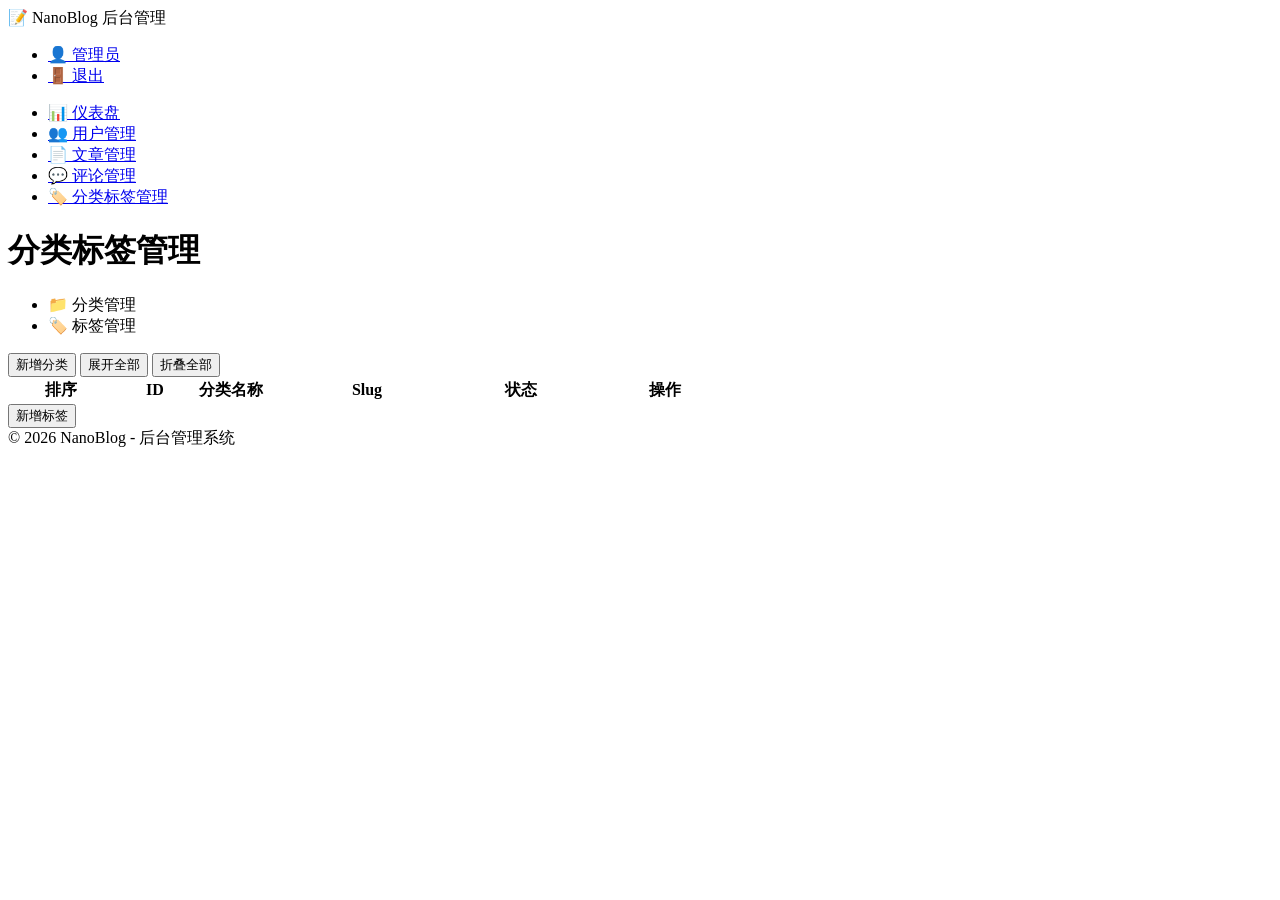
==== commit 3e56d55e: "update" ====
--- a/src/main/webapp/pages/admin/category.html
+++ b/src/main/webapp/pages/admin/category.html
@@ -5,10 +5,11 @@
     <meta name="viewport" content="width=device-width, initial-scale=1.0">
     <title>分类标签管理 - NanoBlog后台管理</title>
     <link rel="stylesheet" href="/static/lib/layui/css/layui.css">
+    <link rel="stylesheet" href="/static/css/admin/category.css">
 </head>
 <body class="layui-layout-body">
 <div class="layui-layout layui-layout-admin">
-    <!-- 头部 -->
+    <!--头部-->
     <div class="layui-header">
         <div class="layui-logo">📝 NanoBlog 后台管理</div>
         <ul class="layui-nav layui-layout-right">
@@ -17,7 +18,7 @@
         </ul>
     </div>
 
-    <!-- 左侧导航 -->
+    <!--左侧导航-->
     <div class="layui-side layui-bg-black">
         <div class="layui-side-scroll">
             <ul class="layui-nav layui-nav-tree" lay-filter="test">
@@ -30,9 +31,9 @@
         </div>
     </div>
 
-    <!-- 内容主体区域 -->
+    <!--内容主体区域-->
     <div class="layui-body">
-        <!-- 页面标题 -->
+        <!--页面标题-->
         <div class="page-header">
             <h1>分类标签管理</h1>
         </div>
@@ -43,13 +44,13 @@
                 <li>🏷️ 标签管理</li>
             </ul>
             <div class="layui-tab-content">
-                <!-- 分类管理 -->
+                <!--分类管理-->
                 <div class="layui-tab-item layui-show">
                     <div class="tab-content">
                         <div class="toolbar-btns">
-                            <button class="layui-btn" id="addCategoryBtn">➕ 新增分类</button>
-                            <button class="layui-btn layui-btn-normal" id="expandAllBtn">📂 展开全部</button>
-                            <button class="layui-btn layui-btn-warm" id="collapseAllBtn">📁 折叠全部</button>
+                            <button class="layui-btn" id="addCategoryBtn">新增分类</button>
+                            <button class="layui-btn layui-btn-normal" id="expandAllBtn">展开全部</button>
+                            <button class="layui-btn layui-btn-warm" id="collapseAllBtn">折叠全部</button>
                         </div>
                         <table class="layui-table" id="categoryTable" lay-size="sm">
                             <thead>
@@ -68,11 +69,11 @@
                     </div>
                 </div>
 
-                <!-- 标签管理 -->
+                <!--标签管理-->
                 <div class="layui-tab-item">
                     <div class="tab-content">
                         <div class="toolbar-btns">
-                            <button class="layui-btn" id="addTagBtn">➕ 新增标签</button>
+                            <button class="layui-btn" id="addTagBtn">新增标签</button>
                         </div>
                         <table class="layui-hide" id="tagTable" lay-filter="tagTable"></table>
                     </div>
@@ -81,13 +82,13 @@
         </div>
     </div>
 
-    <!-- 底部 -->
-    <div class="layui-footer">© 2026 NanoBlog - 后台管理系统 | Made with ❤️</div>
+    <!--底部-->
+    <div class="layui-footer">© 2026 NanoBlog - 后台管理系统</div>
 </div>
 
-<!-- 标签操作列模板 -->
+<!--标签操作列模板-->
 <script type="text/html" id="tagActionTpl">
-    <a class="layui-btn layui-btn-danger layui-btn-xs action-btn" lay-event="delete">🗑️ 删除</a>
+    <a class="layui-btn layui-btn-danger layui-btn-xs action-btn" lay-event="delete">删除</a>
 </script>
 
 <script src="/static/lib/layui/layui.js"></script>
